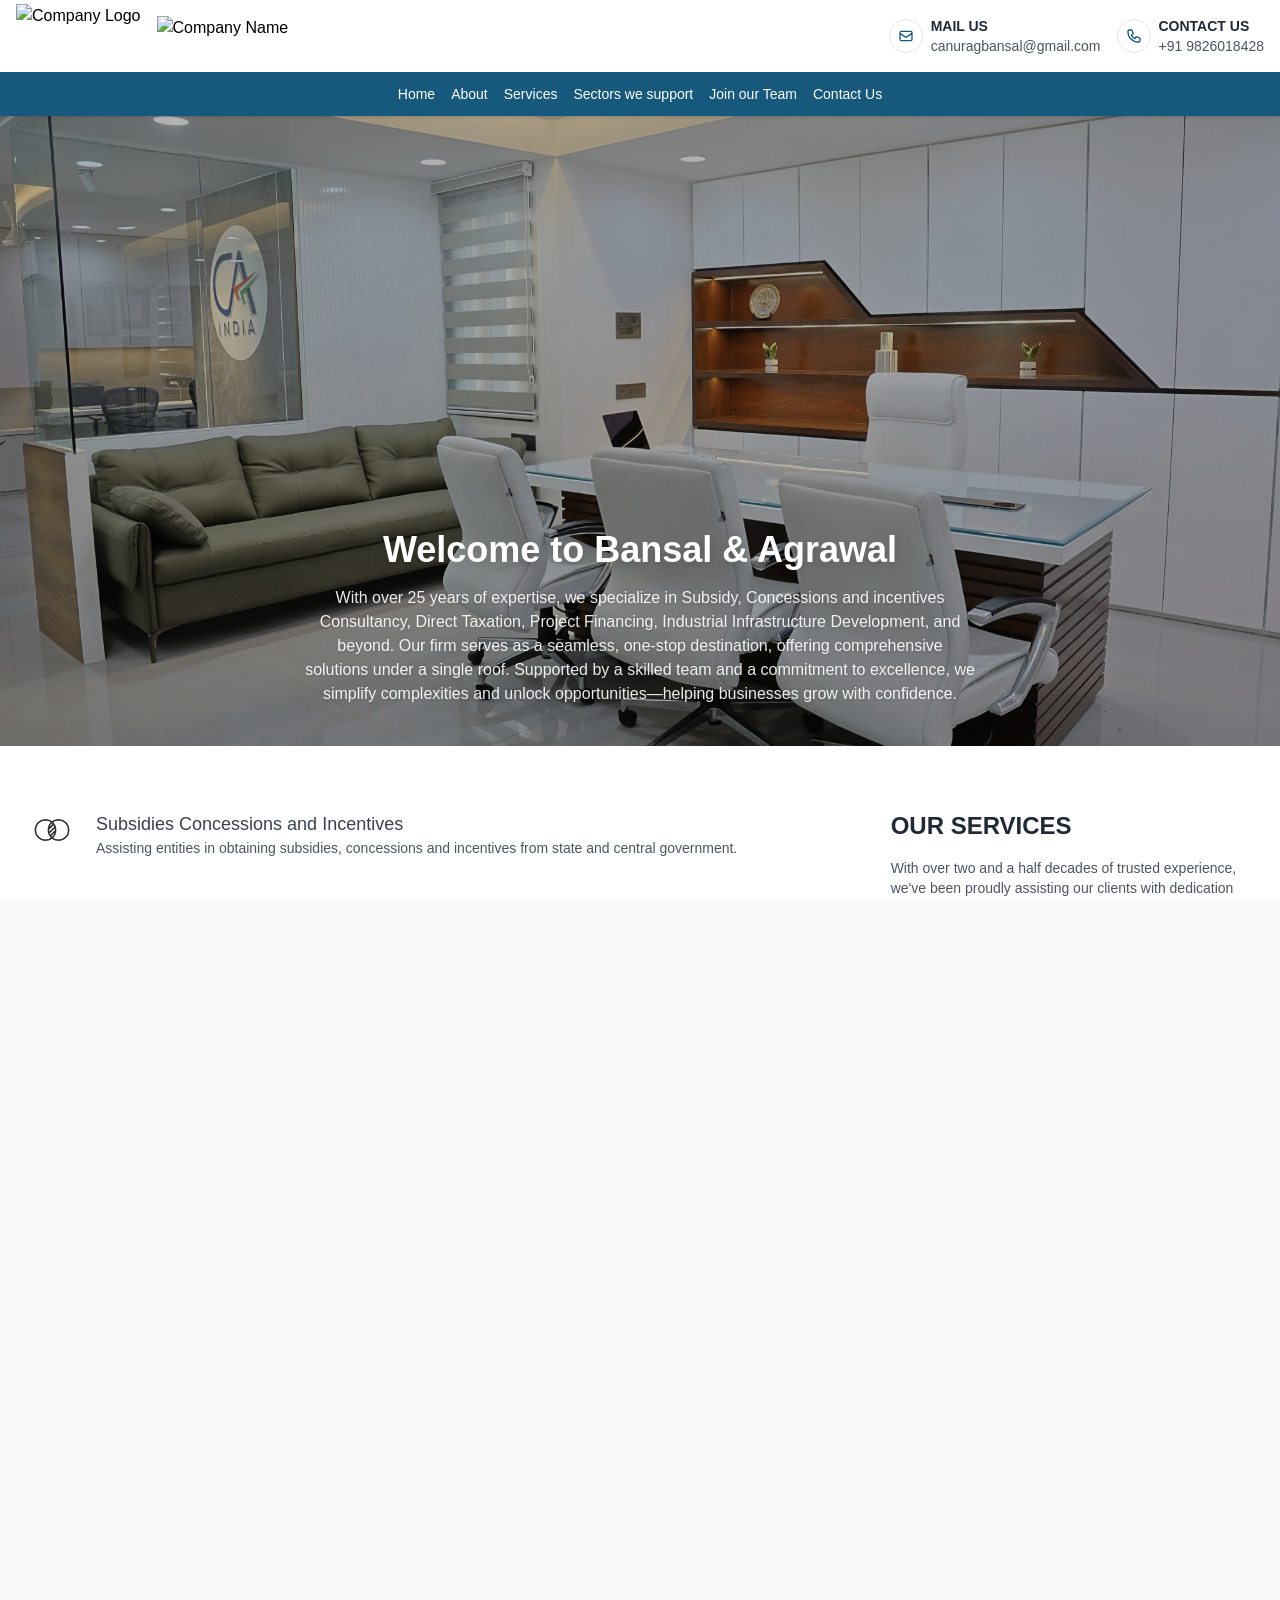
==== index.html @ 89ec4ea6 "Justified the text in all of the paragraph." ====
<!DOCTYPE html>
<html lang="en" class="w-full h-full overflow-x-hidden">
<head>
    <meta charset="UTF-8">
    <meta name="viewport" content="width=device-width, initial-scale=1.0">
    <title>Bansal & Agrawal Chartered Accountants</title>
    <script src="https://cdn.tailwindcss.com"></script>
    <link href="css/style.css" rel="stylesheet">
    <script src="https://cdn.jsdelivr.net/npm/alpinejs@3.x.x/dist/cdn.min.js" defer></script>
    <script>
        tailwind.config = {
            theme: {
                extend: {
                    colors: {
                        primary: {
                            500: '#205b84',
                        },
                        secondary: {
                            500: '#22c55e',
                        },
                    }
                }
            }
        }
    </script>
    <style>
        @keyframes float {
            0%, 100% { transform: translateY(0); }
            50% { transform: translateY(-4px); }
        }
        .animate-float {
            animation: float 2s ease-in-out infinite;
        }
        .hero-animate-bg {
            transition: background-image 1s ease-in-out;
            background-size: cover;
            background-position: center;
        }
        @keyframes hero-slide {
            0% { background-position: 0% 50%; }
            100% { background-position: 100% 50%; }
        }
        .hero-bg {
            background-size: cover;
            background-position: center;
            transition: none;
            opacity: 1;
        }
        .hero-slide {
            transition: transform 2s cubic-bezier(0.4,0,0.2,1);
            opacity: 1;
        }
    </style>
</head>
<body class="w-full h-full m-0 p-0 bg-gray-50 min-h-screen overflow-x-hidden">
    <!-- Header Container -->
    <header class="w-full z-50">
        <!-- Top Header: hides on scroll -->
        <div id="topHeader" class="transition-transform duration-300 bg-white shadow">
            <div class="w-full px-4 py-1 flex flex-col md:flex-row items-center justify-between gap-2">
                <!-- Logo Section -->
                <div class="flex items-center gap-4">
                    <img class="h-16 w-auto" src="https://res.cloudinary.com/dqxsjxmu6/image/upload/v1743246096/j879pjiyypn6r9tmf9aw.jpg" alt="Company Logo">
                    <img class="h-10 w-auto" src="https://res.cloudinary.com/dqxsjxmu6/image/upload/v1743246140/xjrnuye9zuyjxe5rboeh.jpg" alt="Company Name">
                </div>

                <!-- Contact Info -->
                <div class="flex flex-col sm:flex-row sm:items-center gap-4 text-sm">
                    <!-- Email -->
                    <div class="flex items-center gap-2">
                        <div class="p-2 border rounded-full text-[#16597D]">
                            <svg xmlns="http://www.w3.org/2000/svg" class="h-4 w-4" fill="none" viewBox="0 0 24 24" stroke="currentColor">
                                <path stroke-linecap="round" stroke-linejoin="round" stroke-width="2" d="M3 8l7.89 5.26a2 2 0 002.22 0L21 8M5 19h14a2 2 0 002-2V7a2 2 0 00-2-2H5a2 2 0 00-2 2v10a2 2 0 002 2z" />
                            </svg>
                        </div>
                        <div>
                            <p class="font-semibold text-gray-800">MAIL US</p>
                            <p class="text-gray-600">canuragbansal@gmail.com</p>
                        </div>
                    </div>

                    <!-- Phone -->
                    <div class="flex items-center gap-2">
                        <div class="p-2 border rounded-full text-[#16597D]">
                            <svg xmlns="http://www.w3.org/2000/svg" class="h-4 w-4" fill="none" viewBox="0 0 24 24" stroke="currentColor">
                                <path stroke-linecap="round" stroke-linejoin="round" stroke-width="2" d="M3 5a2 2 0 012-2h3.28a1 1 0 01.948.684l1.498 4.493a1 1 0 01-.502 1.21l-2.257 1.13a11.042 11.042 0 005.516 5.516l1.13-2.257a1 1 0 011.21-.502l4.493 1.498a1 1 0 01.684.949V19a2 2 0 01-2 2h-1C9.716 21 3 14.284 3 6V5z" />
                            </svg>
                        </div>
                        <div>
                            <p class="font-semibold text-gray-800">CONTACT US</p>
                            <p class="text-gray-600">+91 9826018428</p>
                        </div>
                    </div>
                </div>
            </div>
        </div>

        <!-- Navigation: always sticky -->
        <nav id="navbar" class="bg-[#16597D] sticky top-0 z-50 shadow">
            <div class="max-w-7xl mx-auto px-4">
                <ul class="flex flex-wrap justify-center items-center gap-4 py-3 text-white text-sm font-medium">
                    <li><a href="index.html" class="hover:text-blue-300">Home</a></li>
                    <li><a href="about.html" class="hover:text-blue-300">About</a></li>
                    <li><a href="service.html" class="hover:text-blue-300">Services</a></li>
                    <li><a href="sector.html" class="hover:text-blue-300">Sectors we support</a></li>
                    <li><a href="team.html" class="hover:text-blue-300">Join our Team</a></li>
                    <li><a href="contact.html" class="hover:text-blue-300">Contact Us</a></li>
                </ul>
            </div>
        </nav>
    </header>

    <!-- Hero Section -->
    <div id="hero" class="relative h-[70vh] w-full flex items-end justify-center overflow-hidden">
        <div id="hero-bg1" class="absolute inset-0 hero-bg hero-slide z-0" style="background-image: url('images/index/6ea33cd5b203488dbbc347e290648b2c.jpg');"></div>
        <div id="hero-bg2" class="absolute inset-0 hero-bg hero-slide z-0" style="display:none;"></div>
        <div class="absolute inset-0 bg-black bg-opacity-30 z-10"></div>
        <div class="absolute bottom-0 left-0 right-0 z-20 flex flex-col items-center text-center px-2 pb-6 md:px-4 md:pb-10">
            <h1 class="text-2xl md:text-3xl lg:text-4xl font-bold text-white mb-3 md:mb-4 drop-shadow-lg">Welcome to Bansal & Agrawal</h1>
            <p class="text-base md:text-md lg:text-md text-white max-w-2xl mx-auto opacity-90 drop-shadow text-justify">
                With over 25 years of expertise, we specialize in Subsidy, Concessions and incentives Consultancy, Direct Taxation, Project Financing, Industrial Infrastructure Development, and beyond. Our firm serves as a seamless, one-stop destination, offering comprehensive solutions under a single roof. Supported by a skilled team and a commitment to excellence, we simplify complexities and unlock opportunities—helping businesses grow with confidence.
            </p>
        </div>
    </div>

    <!-- Services Section -->
    <section class="w-full py-16 bg-white">
        <div class="max-w-7xl mx-auto px-8 flex flex-wrap md:flex-nowrap">
            <div class="w-full md:w-2/3 space-y-10">
                <div class="flex items-start space-x-6">
                    <img src="images/index/0f7068_395630413cff44edadb3fd9eacde7779~mv2.png" alt="Corporate Finance Icon" class="w-10 h-10"/>
                    <div>
                        <h3 class="text-lg font-medium text-gray-700">Subsidies Concessions and Incentives</h3>
                        <p class="text-sm text-gray-600">Assisting entities in obtaining subsidies, concessions and incentives from state and central government.</p>
                    </div>
                </div>

                <div class="flex items-start space-x-6">
                    <img src="images/index/0f7068_103b601ca3ad4527a66c7d08191a3326~mv2.png" alt="Taxation Icon" class="w-10 h-10"/>
                    <div>
                        <h3 class="text-lg font-medium text-gray-700">Project Financing</h3>
                        <p class="text-sm text-gray-600">Preparation of Detailed Project Reports, CMA and conducting other formalities to get finance for various projects.</p>
                    </div>
                </div>

                <div class="flex items-start space-x-6">
                    <img src="images/index/0f7068_348398c5c5154d008b2d1ccb2ba14463~mv2.png" alt="Audit Icon" class="w-10 h-10"/>
                    <div>
                        <h3 class="text-lg font-medium text-gray-700">Taxation</h3>
                        <p class="text-sm text-gray-600">IT Returns, Assessment(s), Appeals & other Direct and Indirect Taxation matters.</p>
                    </div>
                </div>
            </div>

            <div class="w-full md:w-1/3 mt-10 md:mt-0 md:pl-12">
                <h2 class="text-2xl font-bold text-gray-800 mb-4">OUR SERVICES</h2>
                <p class="text-sm text-gray-600 mb-6">
                    With over two and a half decades of trusted experience, we've been proudly assisting our clients with dedication and expertise.
                </p>
               
            </div>
        </div>
    </section>

    <!-- Team Section -->
    <section class="w-full bg-[#EDF0FA] py-20">
        <div class="max-w-7xl mx-auto px-8 flex flex-col md:flex-row items-center justify-between">
            <div class="md:w-1/2 mb-12 md:mb-0">
                <h2 class="text-3xl font-bold text-gray-800 mb-4">OUR TEAM</h2>
                <p class="text-gray-700 text-sm mb-6 text-justify">
                    Our multi-disciplinary team, led by experienced leaders, brings together deep technical expertise, industry insight, and a robust knowledge base to deliver tailored solutions that meet each client's unique needs.
                </p>
                
            </div>

            <div class="md:w-1/2 flex justify-center">
                <img src="images/index/contactuss.jpeg" alt="Descriptive Alt Text" class="w-[300px] h-[250px] rounded-lg shadow-lg object-cover" />
            </div>
            
        </div>
    </section>

    <!-- Industries Section -->
    <section class="w-full bg-white py-20">
        <div class="max-w-7xl mx-auto px-6 text-center">
            <h2 class="text-3xl font-semibold text-gray-800 mb-12">Industries We Serve</h2>
            <div class="grid grid-cols-1 sm:grid-cols-2 md:grid-cols-3 gap-8 place-items-center">
                <div>
                    <img src="images/index/food.jpg" alt="Education" class="w-48 h-32 object-cover mb-2 rounded-xl ">
                    <p class="text-sm text-gray-700">Food Processing
                    </p>
                </div>
                <div>
                    <img src="images/index/ware.jpg" alt="Healthcare" class="w-48 h-32 object-cover mb-2 rounded-xl">
                    <p class="text-sm text-gray-700">Warehousing, Cold Storage <br>
                        and Logistics Hub</p>
                </div>
                <div>
                    <img src="images/index/Agro.jpg" alt="Education" class="w-48 h-32 object-cover mb-2 rounded-xl">
                    <p class="text-sm text-gray-700">Agribusiness Ventures <br>  and
                         Agro Marketing
                    </p>
                </div>
                <div>
                    <img src="images/index/hospital.jpg" alt="Education" class="w-48 h-32 object-cover mb-2 rounded-xl">
                    <p class="text-sm text-gray-700">Hospitals and<br> Health Sector 
                        Industries
                    </p>
                </div>
                <div>
                    <img src="images/index/images.png" alt="Education" class="w-48 h-32 object-cover mb-2 rounded-xl">
                    <p class="text-sm text-gray-700">Hotels , Resorts <br>and Tourism Industries
                    </p>
                </div>
                <div>
                    <img src="images/index/download.png" alt="Education" class="w-48 h-32 object-cover mb-2 rounded-xl     ">
                    <p class="text-sm text-gray-700">SME  and <br> Large Manufacturing Industries
                    </p>
                </div>
            </div>
            <div class="mt-10">
                
            </div>
        </div>
    </section>

   

    <!-- Footer -->
    <footer class="bg-[#286187] text-white py-6 w-full">
        <div class="w-full px-6">
            <p class="italic text-lg">Bansal's</p>
            <p class="text-sm">G-5, Ground Floor, 59-EB, Scheme No. 140</p>
            <p class="text-sm">Indore – 452016 (Madhya Pradesh) INDIA</p>
            <p class="text-sm">Email : <a href="mailto:canuragbansal@gmail.com" class="text-white-600 ">canuragbansal@gmail.com</a></p>
            <p class="text-sm">Contact No : 0731-2702770, +91 9993322223, +91 9826018428</p>
        </div>
    </footer>

    <!-- JavaScript for header scroll behavior -->
    <script>
        let lastScrollTop = 0;
        const topHeader = document.getElementById("topHeader");

        window.addEventListener("scroll", function () {
            const scrollTop = window.pageYOffset || document.documentElement.scrollTop;

            if (window.innerWidth < 768) {
                if (scrollTop > lastScrollTop) {
                    topHeader.classList.add("-translate-y-full");
                } else {
                    topHeader.classList.remove("-translate-y-full");
                }
            }

            lastScrollTop = scrollTop <= 0 ? 0 : scrollTop;
        });
    </script>

    <script>
        const heroImages = [
            'images/index/6ea33cd5b203488dbbc347e290648b2c.jpg',
            'images/index/11062b_0f10d1a3bc8e4fb1ba089c42056efe9b~mv2.jpg',
            'images/index/1744774881085.jpg',
            'images/index/1744774881684.jpg',
            'images/index/1744774882361.jpg'
            
        

            
        ];
        let heroIndex = 0;
        let showingFirst = true;
        const bg1 = document.getElementById('hero-bg1');
        const bg2 = document.getElementById('hero-bg2');
        function slideHero() {
            const nextIndex = (heroIndex + 1) % heroImages.length;
            const incoming = showingFirst ? bg2 : bg1;
            const outgoing = showingFirst ? bg1 : bg2;
            
            incoming.style.backgroundImage = `url('${heroImages[nextIndex]}')`;
            incoming.style.display = 'block';
            incoming.style.transform = 'translateX(100%)';
            incoming.style.opacity = '1';
            
            setTimeout(() => {
                incoming.classList.add('hero-slide');
                outgoing.classList.add('hero-slide');
                incoming.style.transform = 'translateX(0)';
                outgoing.style.transform = 'translateX(-100%)';
            }, 10);
            
            setTimeout(() => {
                outgoing.style.display = 'none';
                outgoing.style.transform = 'translateX(0)';
                outgoing.style.opacity = '1';
                showingFirst = !showingFirst;
                heroIndex = nextIndex;
            }, 2010);
        }
        setInterval(slideHero, 6000);
    </script>
</body>
</html>
---- css/style.css ----
*,:after,:before{--tw-border-spacing-x:0;--tw-border-spacing-y:0;--tw-translate-x:0;--tw-translate-y:0;--tw-rotate:0;--tw-skew-x:0;--tw-skew-y:0;--tw-scale-x:1;--tw-scale-y:1;--tw-pan-x: ;--tw-pan-y: ;--tw-pinch-zoom: ;--tw-scroll-snap-strictness:proximity;--tw-gradient-from-position: ;--tw-gradient-via-position: ;--tw-gradient-to-position: ;--tw-ordinal: ;--tw-slashed-zero: ;--tw-numeric-figure: ;--tw-numeric-spacing: ;--tw-numeric-fraction: ;--tw-ring-inset: ;--tw-ring-offset-width:0px;--tw-ring-offset-color:#fff;--tw-ring-color:rgba(59,130,246,.5);--tw-ring-offset-shadow:0 0 #0000;--tw-ring-shadow:0 0 #0000;--tw-shadow:0 0 #0000;--tw-shadow-colored:0 0 #0000;--tw-blur: ;--tw-brightness: ;--tw-contrast: ;--tw-grayscale: ;--tw-hue-rotate: ;--tw-invert: ;--tw-saturate: ;--tw-sepia: ;--tw-drop-shadow: ;--tw-backdrop-blur: ;--tw-backdrop-brightness: ;--tw-backdrop-contrast: ;--tw-backdrop-grayscale: ;--tw-backdrop-hue-rotate: ;--tw-backdrop-invert: ;--tw-backdrop-opacity: ;--tw-backdrop-saturate: ;--tw-backdrop-sepia: ;--tw-contain-size: ;--tw-contain-layout: ;--tw-contain-paint: ;--tw-contain-style: }::backdrop{--tw-border-spacing-x:0;--tw-border-spacing-y:0;--tw-translate-x:0;--tw-translate-y:0;--tw-rotate:0;--tw-skew-x:0;--tw-skew-y:0;--tw-scale-x:1;--tw-scale-y:1;--tw-pan-x: ;--tw-pan-y: ;--tw-pinch-zoom: ;--tw-scroll-snap-strictness:proximity;--tw-gradient-from-position: ;--tw-gradient-via-position: ;--tw-gradient-to-position: ;--tw-ordinal: ;--tw-slashed-zero: ;--tw-numeric-figure: ;--tw-numeric-spacing: ;--tw-numeric-fraction: ;--tw-ring-inset: ;--tw-ring-offset-width:0px;--tw-ring-offset-color:#fff;--tw-ring-color:rgba(59,130,246,.5);--tw-ring-offset-shadow:0 0 #0000;--tw-ring-shadow:0 0 #0000;--tw-shadow:0 0 #0000;--tw-shadow-colored:0 0 #0000;--tw-blur: ;--tw-brightness: ;--tw-contrast: ;--tw-grayscale: ;--tw-hue-rotate: ;--tw-invert: ;--tw-saturate: ;--tw-sepia: ;--tw-drop-shadow: ;--tw-backdrop-blur: ;--tw-backdrop-brightness: ;--tw-backdrop-contrast: ;--tw-backdrop-grayscale: ;--tw-backdrop-hue-rotate: ;--tw-backdrop-invert: ;--tw-backdrop-opacity: ;--tw-backdrop-saturate: ;--tw-backdrop-sepia: ;--tw-contain-size: ;--tw-contain-layout: ;--tw-contain-paint: ;--tw-contain-style: }/*! tailwindcss v3.4.17 | MIT License | https://tailwindcss.com*/*,:after,:before{box-sizing:border-box;border:0 solid #e5e7eb}:after,:before{--tw-content:""}:host,html{line-height:1.5;-webkit-text-size-adjust:100%;-moz-tab-size:4;-o-tab-size:4;tab-size:4;font-family:Inter,sans-serif;font-feature-settings:normal;font-variation-settings:normal;-webkit-tap-highlight-color:transparent}body{margin:0;line-height:inherit}hr{height:0;color:inherit;border-top-width:1px}abbr:where([title]){-webkit-text-decoration:underline dotted;text-decoration:underline dotted}h1,h2,h3,h4,h5,h6{font-size:inherit;font-weight:inherit}a{color:inherit;text-decoration:inherit}b,strong{font-weight:bolder}code,kbd,pre,samp{font-family:ui-monospace,SFMono-Regular,Menlo,Monaco,Consolas,Liberation Mono,Courier New,monospace;font-feature-settings:normal;font-variation-settings:normal;font-size:1em}small{font-size:80%}sub,sup{font-size:75%;line-height:0;position:relative;vertical-align:baseline}sub{bottom:-.25em}sup{top:-.5em}table{text-indent:0;border-color:inherit;border-collapse:collapse}button,input,optgroup,select,textarea{font-family:inherit;font-feature-settings:inherit;font-variation-settings:inherit;font-size:100%;font-weight:inherit;line-height:inherit;letter-spacing:inherit;color:inherit;margin:0;padding:0}button,select{text-transform:none}button,input:where([type=button]),input:where([type=reset]),input:where([type=submit]){-webkit-appearance:button;background-color:transparent;background-image:none}:-moz-focusring{outline:auto}:-moz-ui-invalid{box-shadow:none}progress{vertical-align:baseline}::-webkit-inner-spin-button,::-webkit-outer-spin-button{height:auto}[type=search]{-webkit-appearance:textfield;outline-offset:-2px}::-webkit-search-decoration{-webkit-appearance:none}::-webkit-file-upload-button{-webkit-appearance:button;font:inherit}summary{display:list-item}blockquote,dd,dl,figure,h1,h2,h3,h4,h5,h6,hr,p,pre{margin:0}fieldset{margin:0}fieldset,legend{padding:0}menu,ol,ul{list-style:none;margin:0;padding:0}dialog{padding:0}textarea{resize:vertical}input::-moz-placeholder,textarea::-moz-placeholder{opacity:1;color:#9ca3af}input::placeholder,textarea::placeholder{opacity:1;color:#9ca3af}[role=button],button{cursor:pointer}:disabled{cursor:default}audio,canvas,embed,iframe,img,object,svg,video{display:block;vertical-align:middle}img,video{max-width:100%;height:auto}[hidden]:where(:not([hidden=until-found])){display:none}body,html{height:100%;width:100%}body{margin:0;min-height:100vh;overflow-x:hidden;--tw-bg-opacity:1;background-color:rgb(249 250 251/var(--tw-bg-opacity,1));padding:0}.container{width:100%}@media (min-width:640px){.container{max-width:640px}}@media (min-width:768px){.container{max-width:768px}}@media (min-width:1024px){.container{max-width:1024px}}@media (min-width:1280px){.container{max-width:1280px}}@media (min-width:1536px){.container{max-width:1536px}}.container{margin-left:auto;margin-right:auto;max-width:80rem;padding-left:1rem;padding-right:1rem}@media (min-width:640px){.container{padding-left:1.5rem;padding-right:1.5rem}}@media (min-width:1024px){.container{padding-left:2rem;padding-right:2rem}}.section{padding-top:3rem;padding-bottom:3rem}@media (min-width:768px){.section{padding-top:4rem;padding-bottom:4rem}}.absolute{position:absolute}.relative{position:relative}.sticky{position:sticky}.inset-0{inset:0}.bottom-0{bottom:0}.left-0{left:0}.right-0{right:0}.top-0{top:0}.z-0{z-index:0}.z-10{z-index:10}.z-20{z-index:20}.z-50{z-index:50}.m-0{margin:0}.mx-auto{margin-left:auto;margin-right:auto}.mb-1{margin-bottom:.25rem}.mb-12{margin-bottom:3rem}.mb-2{margin-bottom:.5rem}.mb-3{margin-bottom:.75rem}.mb-4{margin-bottom:1rem}.mb-6{margin-bottom:1.5rem}.mt-10{margin-top:2.5rem}.block{display:block}.inline-block{display:inline-block}.flex{display:flex}.grid{display:grid}.h-10{height:2.5rem}.h-16{height:4rem}.h-28{height:7rem}.h-32{height:8rem}.h-4{height:1rem}.h-\[250px\]{height:250px}.h-\[500px\]{height:500px}.h-\[50vh\]{height:50vh}.h-\[60vh\]{height:60vh}.h-\[70vh\]{height:70vh}.h-full{height:100%}.min-h-screen{min-height:100vh}.w-10{width:2.5rem}.w-24{width:6rem}.w-4{width:1rem}.w-48{width:12rem}.w-\[300px\]{width:300px}.w-auto{width:auto}.w-full{width:100%}.max-w-2xl{max-width:42rem}.max-w-4xl{max-width:56rem}.max-w-5xl{max-width:64rem}.max-w-6xl{max-width:72rem}.max-w-7xl{max-width:80rem}.flex-1{flex:1 1 0%}.shrink-0{flex-shrink:0}.grow{flex-grow:1}.-translate-y-full{--tw-translate-y:-100%}.-translate-y-full,.transform{transform:translate(var(--tw-translate-x),var(--tw-translate-y)) rotate(var(--tw-rotate)) skewX(var(--tw-skew-x)) skewY(var(--tw-skew-y)) scaleX(var(--tw-scale-x)) scaleY(var(--tw-scale-y))}.animate-float{animation:float 2s ease-in-out infinite}.list-inside{list-style-position:inside}.list-disc{list-style-type:disc}.grid-cols-1{grid-template-columns:repeat(1,minmax(0,1fr))}.flex-col{flex-direction:column}.flex-wrap{flex-wrap:wrap}.place-items-center{place-items:center}.items-start{align-items:flex-start}.items-end{align-items:flex-end}.items-center{align-items:center}.justify-center{justify-content:center}.justify-between{justify-content:space-between}.gap-10{gap:2.5rem}.gap-2{gap:.5rem}.gap-4{gap:1rem}.gap-8{gap:2rem}.space-x-6>:not([hidden])~:not([hidden]){--tw-space-x-reverse:0;margin-right:calc(1.5rem*var(--tw-space-x-reverse));margin-left:calc(1.5rem*(1 - var(--tw-space-x-reverse)))}.space-y-1>:not([hidden])~:not([hidden]){--tw-space-y-reverse:0;margin-top:calc(.25rem*(1 - var(--tw-space-y-reverse)));margin-bottom:calc(.25rem*var(--tw-space-y-reverse))}.space-y-10>:not([hidden])~:not([hidden]){--tw-space-y-reverse:0;margin-top:calc(2.5rem*(1 - var(--tw-space-y-reverse)));margin-bottom:calc(2.5rem*var(--tw-space-y-reverse))}.space-y-2>:not([hidden])~:not([hidden]){--tw-space-y-reverse:0;margin-top:calc(.5rem*(1 - var(--tw-space-y-reverse)));margin-bottom:calc(.5rem*var(--tw-space-y-reverse))}.space-y-6>:not([hidden])~:not([hidden]){--tw-space-y-reverse:0;margin-top:calc(1.5rem*(1 - var(--tw-space-y-reverse)));margin-bottom:calc(1.5rem*var(--tw-space-y-reverse))}.overflow-hidden{overflow:hidden}.overflow-x-hidden{overflow-x:hidden}.rounded{border-radius:.25rem}.rounded-full{border-radius:9999px}.rounded-lg{border-radius:.5rem}.rounded-sm{border-radius:.125rem}.rounded-xl{border-radius:.75rem}.border{border-width:1px}.border-dashed{border-style:dashed}.border-gray-400{--tw-border-opacity:1;border-color:rgb(156 163 175/var(--tw-border-opacity,1))}.bg-\[\#16597D\]{--tw-bg-opacity:1;background-color:rgb(22 89 125/var(--tw-bg-opacity,1))}.bg-\[\#286187\]{--tw-bg-opacity:1;background-color:rgb(40 97 135/var(--tw-bg-opacity,1))}.bg-\[\#EDF0FA\]{--tw-bg-opacity:1;background-color:rgb(237 240 250/var(--tw-bg-opacity,1))}.bg-\[\#e5e7f2\]{--tw-bg-opacity:1;background-color:rgb(229 231 242/var(--tw-bg-opacity,1))}.bg-black{--tw-bg-opacity:1;background-color:rgb(0 0 0/var(--tw-bg-opacity,1))}.bg-gray-50{--tw-bg-opacity:1;background-color:rgb(249 250 251/var(--tw-bg-opacity,1))}.bg-red-400{--tw-bg-opacity:1;background-color:rgb(248 113 113/var(--tw-bg-opacity,1))}.bg-white{--tw-bg-opacity:1;background-color:rgb(255 255 255/var(--tw-bg-opacity,1))}.bg-opacity-0{--tw-bg-opacity:0}.bg-opacity-30{--tw-bg-opacity:0.3}.object-contain{-o-object-fit:contain;object-fit:contain}.object-cover{-o-object-fit:cover;object-fit:cover}.object-center{-o-object-position:center;object-position:center}.p-0{padding:0}.p-2{padding:.5rem}.p-6{padding:1.5rem}.p-8{padding:2rem}.px-2{padding-left:.5rem;padding-right:.5rem}.px-4{padding-left:1rem;padding-right:1rem}.px-6{padding-left:1.5rem;padding-right:1.5rem}.px-8{padding-left:2rem;padding-right:2rem}.py-1{padding-top:.25rem;padding-bottom:.25rem}.py-16{padding-top:4rem;padding-bottom:4rem}.py-2{padding-top:.5rem;padding-bottom:.5rem}.py-20{padding-top:5rem;padding-bottom:5rem}.py-3{padding-top:.75rem;padding-bottom:.75rem}.py-6{padding-top:1.5rem}.pb-6,.py-6{padding-bottom:1.5rem}.text-center{text-align:center}.text-2xl{font-size:1.5rem;line-height:2rem}.text-3xl{font-size:1.875rem;line-height:2.25rem}.text-base{font-size:1rem;line-height:1.5rem}.text-lg{font-size:1.125rem;line-height:1.75rem}.text-sm{font-size:.875rem;line-height:1.25rem}.text-xl{font-size:1.25rem;line-height:1.75rem}.font-bold{font-weight:700}.font-medium{font-weight:500}.font-semibold{font-weight:600}.italic{font-style:italic}.leading-relaxed{line-height:1.625}.text-\[\#16597D\]{--tw-text-opacity:1;color:rgb(22 89 125/var(--tw-text-opacity,1))}.text-\[\#1C1C1C\],.text-\[\#1c1c1c\]{--tw-text-opacity:1;color:rgb(28 28 28/var(--tw-text-opacity,1))}.text-blue-600{--tw-text-opacity:1;color:rgb(37 99 235/var(--tw-text-opacity,1))}.text-gray-600{--tw-text-opacity:1;color:rgb(75 85 99/var(--tw-text-opacity,1))}.text-gray-700{--tw-text-opacity:1;color:rgb(55 65 81/var(--tw-text-opacity,1))}.text-gray-800{--tw-text-opacity:1;color:rgb(31 41 55/var(--tw-text-opacity,1))}.text-white{--tw-text-opacity:1;color:rgb(255 255 255/var(--tw-text-opacity,1))}.opacity-90{opacity:.9}.shadow{--tw-shadow:0 1px 3px 0 rgba(0,0,0,.1),0 1px 2px -1px rgba(0,0,0,.1);--tw-shadow-colored:0 1px 3px 0 var(--tw-shadow-color),0 1px 2px -1px var(--tw-shadow-color)}.shadow,.shadow-lg{box-shadow:var(--tw-ring-offset-shadow,0 0 #0000),var(--tw-ring-shadow,0 0 #0000),var(--tw-shadow)}.shadow-lg{--tw-shadow:0 10px 15px -3px rgba(0,0,0,.1),0 4px 6px -4px rgba(0,0,0,.1);--tw-shadow-colored:0 10px 15px -3px var(--tw-shadow-color),0 4px 6px -4px var(--tw-shadow-color)}.drop-shadow{--tw-drop-shadow:drop-shadow(0 1px 2px rgba(0,0,0,.1)) drop-shadow(0 1px 1px rgba(0,0,0,.06))}.drop-shadow,.drop-shadow-lg{filter:var(--tw-blur) var(--tw-brightness) var(--tw-contrast) var(--tw-grayscale) var(--tw-hue-rotate) var(--tw-invert) var(--tw-saturate) var(--tw-sepia) var(--tw-drop-shadow)}.drop-shadow-lg{--tw-drop-shadow:drop-shadow(0 10px 8px rgba(0,0,0,.04)) drop-shadow(0 4px 3px rgba(0,0,0,.1))}.transition{transition-property:color,background-color,border-color,text-decoration-color,fill,stroke,opacity,box-shadow,transform,filter,-webkit-backdrop-filter;transition-property:color,background-color,border-color,text-decoration-color,fill,stroke,opacity,box-shadow,transform,filter,backdrop-filter;transition-property:color,background-color,border-color,text-decoration-color,fill,stroke,opacity,box-shadow,transform,filter,backdrop-filter,-webkit-backdrop-filter;transition-timing-function:cubic-bezier(.4,0,.2,1);transition-duration:.15s}.transition-transform{transition-property:transform;transition-timing-function:cubic-bezier(.4,0,.2,1);transition-duration:.15s}.duration-300{transition-duration:.3s}.ease-in-out{transition-timing-function:cubic-bezier(.4,0,.2,1)}@keyframes float{0%,to{transform:translateY(0)}50%{transform:translateY(-4px)}}.animate-float{animation:float 2s ease-in-out infinite}.hero-animate-bg{transition:background-image 1s ease-in-out;background-size:cover;background-position:50%}@keyframes hero-slide{0%{background-position:0 50%}to{background-position:100% 50%}}.hero-bg{background-size:cover;background-position:50%;transition:none}.hero-slide{transition:transform 1s cubic-bezier(.4,0,.2,1)}.animate-walk{animation:walk 2s ease-in-out infinite}@keyframes walk{0%,to{transform:translateY(0)}50%{transform:translateY(-10px)}}img{max-width:100%;height:auto}section{margin:0;padding:0}#hero{position:relative;width:100%;height:70vh;overflow:hidden}#navbar{position:sticky;top:0;z-index:50}footer{width:100%;margin:0;padding:0}.contact-form{border-radius:.75rem;--tw-bg-opacity:1;background-color:rgb(255 255 255/var(--tw-bg-opacity,1));padding:1.5rem;--tw-shadow:0 10px 15px -3px rgba(0,0,0,.1),0 4px 6px -4px rgba(0,0,0,.1);--tw-shadow-colored:0 10px 15px -3px var(--tw-shadow-color),0 4px 6px -4px var(--tw-shadow-color);box-shadow:var(--tw-ring-offset-shadow,0 0 #0000),var(--tw-ring-shadow,0 0 #0000),var(--tw-shadow)}.contact-info{display:flex;flex-direction:column}.contact-info>:not([hidden])~:not([hidden]){--tw-space-y-reverse:0;margin-top:calc(1.5rem*(1 - var(--tw-space-y-reverse)));margin-bottom:calc(1.5rem*var(--tw-space-y-reverse))}.about-content{margin-left:auto;margin-right:auto;max-width:64rem;padding:4rem 1.5rem}.leader-section{--tw-bg-opacity:1;background-color:rgb(229 231 242/var(--tw-bg-opacity,1));padding:4rem 1.5rem}.industry-list>:not([hidden])~:not([hidden]){--tw-space-y-reverse:0;margin-top:calc(.5rem*(1 - var(--tw-space-y-reverse)));margin-bottom:calc(.5rem*var(--tw-space-y-reverse))}.industry-list li{--tw-text-opacity:1;color:rgb(55 65 81/var(--tw-text-opacity,1))}.hover\:bg-red-500:hover{--tw-bg-opacity:1;background-color:rgb(239 68 68/var(--tw-bg-opacity,1))}.hover\:text-blue-300:hover{--tw-text-opacity:1;color:rgb(147 197 253/var(--tw-text-opacity,1))}@media (min-width:640px){.sm\:grid-cols-2{grid-template-columns:repeat(2,minmax(0,1fr))}.sm\:flex-row{flex-direction:row}.sm\:items-center{align-items:center}}@media (min-width:768px){.md\:mb-0{margin-bottom:0}.md\:mb-4{margin-bottom:1rem}.md\:mt-0{margin-top:0}.md\:w-1\/2{width:50%}.md\:w-1\/3{width:33.333333%}.md\:w-2\/3{width:66.666667%}.md\:w-3\/4{width:75%}.md\:grid-cols-2{grid-template-columns:repeat(2,minmax(0,1fr))}.md\:grid-cols-3{grid-template-columns:repeat(3,minmax(0,1fr))}.md\:flex-row{flex-direction:row}.md\:flex-nowrap{flex-wrap:nowrap}.md\:px-4{padding-left:1rem;padding-right:1rem}.md\:px-8{padding-left:2rem;padding-right:2rem}.md\:pb-10{padding-bottom:2.5rem}.md\:pl-12{padding-left:3rem}.md\:text-left{text-align:left}.md\:text-3xl{font-size:1.875rem;line-height:2.25rem}.md\:text-4xl{font-size:2.25rem;line-height:2.5rem}.md\:text-lg{font-size:1.125rem;line-height:1.75rem}}@media (min-width:1024px){.lg\:grid-cols-2{grid-template-columns:repeat(2,minmax(0,1fr))}.lg\:px-16{padding-left:4rem;padding-right:4rem}.lg\:text-4xl{font-size:2.25rem;line-height:2.5rem}.lg\:text-lg{font-size:1.125rem;line-height:1.75rem}}
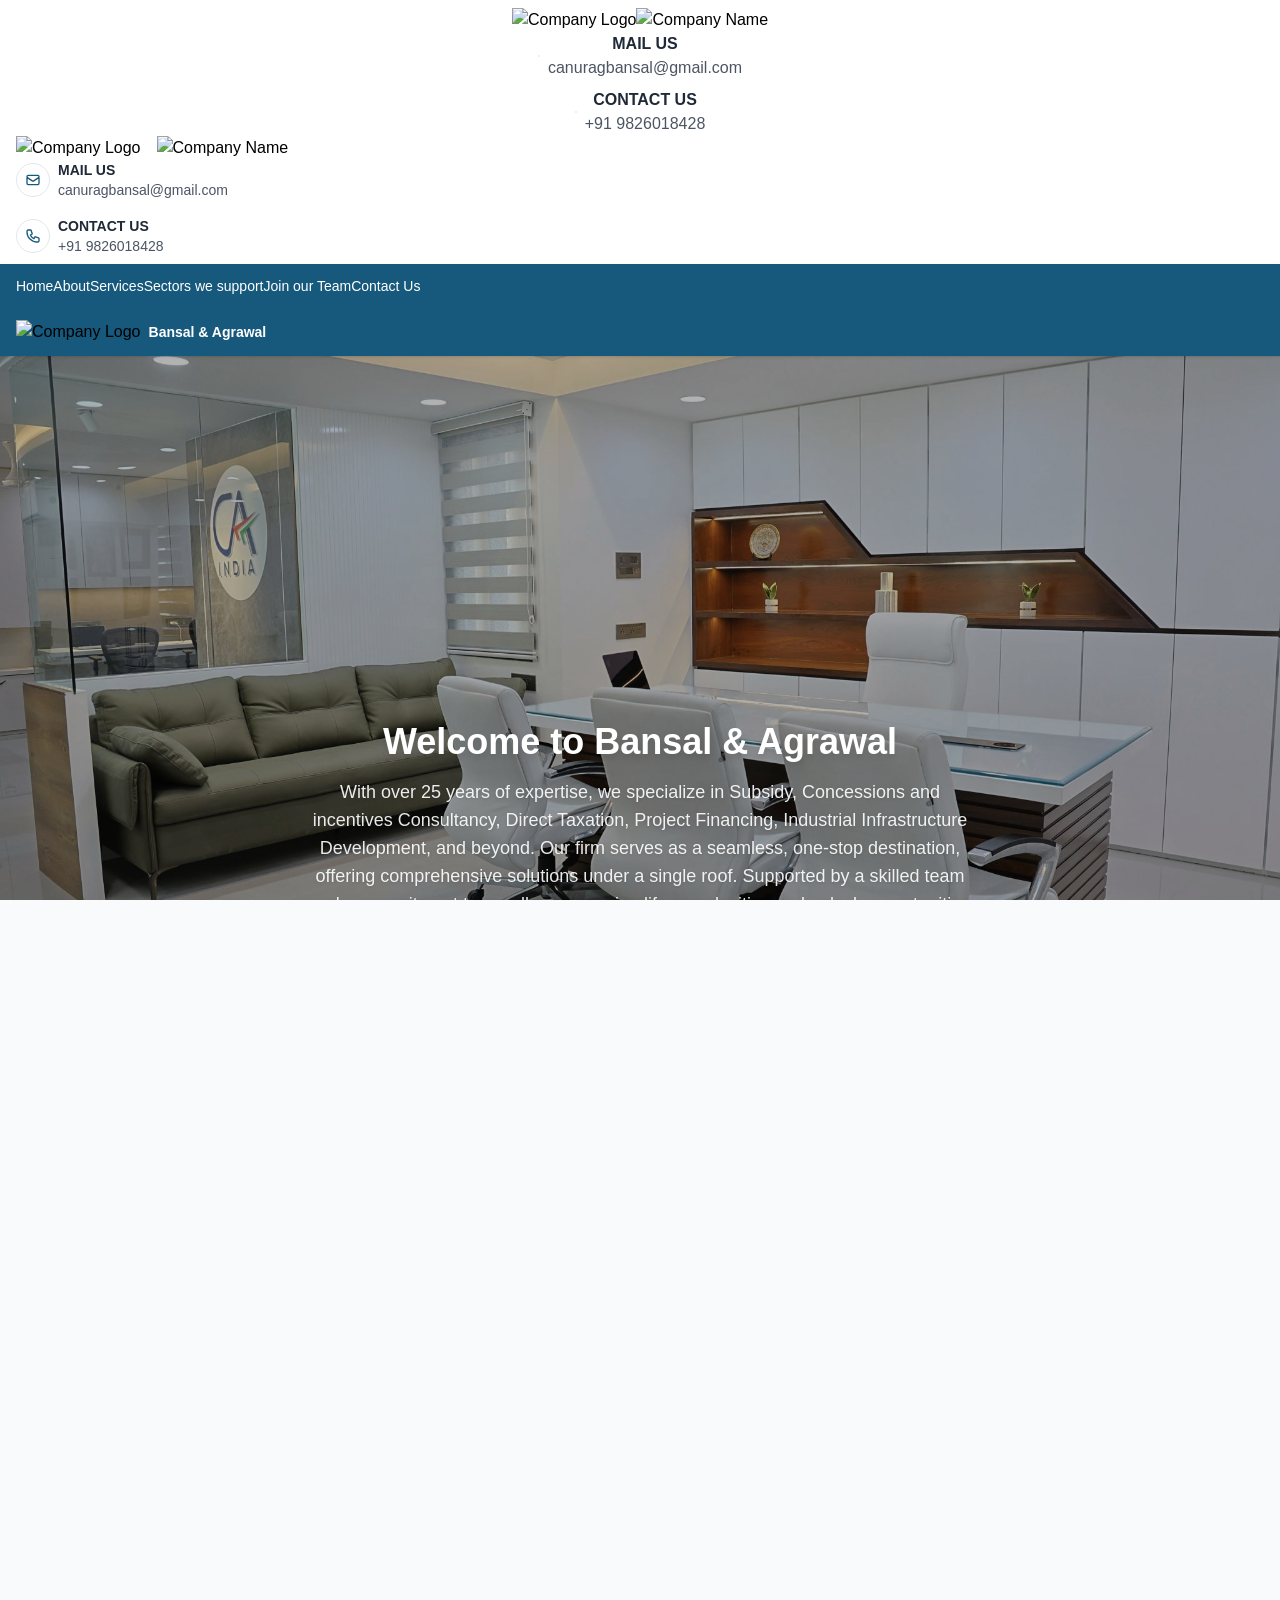
==== commit 9b1156db: "Make the website responsive" ====
--- a/index.html
+++ b/index.html
@@ -50,45 +50,111 @@
             transition: transform 2s cubic-bezier(0.4,0,0.2,1);
             opacity: 1;
         }
+        
+        /* Mobile menu animations */
+        .mobile-menu {
+            transition: all 0.3s ease-in-out;
+            transform: translateY(-100%);
+            opacity: 0;
+        }
+        .mobile-menu.open {
+            transform: translateY(0);
+            opacity: 1;
+        }
+        
+        /* Hamburger menu animation */
+        .hamburger-line {
+            transition: all 0.3s ease;
+        }
+        .hamburger.open .line1 {
+            transform: rotate(45deg) translate(5px, 5px);
+        }
+        .hamburger.open .line2 {
+            opacity: 0;
+        }
+        .hamburger.open .line3 {
+            transform: rotate(-45deg) translate(7px, -6px);
+        }
     </style>
 </head>
-<body class="w-full h-full m-0 p-0 bg-gray-50 min-h-screen overflow-x-hidden">
+<body class="w-full h-full m-0 p-0 bg-gray-50 min-h-screen overflow-x-hidden" x-data="{ mobileMenuOpen: false }">
     <!-- Header Container -->
     <header class="w-full z-50">
         <!-- Top Header: hides on scroll -->
         <div id="topHeader" class="transition-transform duration-300 bg-white shadow">
-            <div class="w-full px-4 py-1 flex flex-col md:flex-row items-center justify-between gap-2">
-                <!-- Logo Section -->
-                <div class="flex items-center gap-4">
-                    <img class="h-16 w-auto" src="https://res.cloudinary.com/dqxsjxmu6/image/upload/v1743246096/j879pjiyypn6r9tmf9aw.jpg" alt="Company Logo">
-                    <img class="h-10 w-auto" src="https://res.cloudinary.com/dqxsjxmu6/image/upload/v1743246140/xjrnuye9zuyjxe5rboeh.jpg" alt="Company Name">
-                </div>
-
-                <!-- Contact Info -->
-                <div class="flex flex-col sm:flex-row sm:items-center gap-4 text-sm">
-                    <!-- Email -->
-                    <div class="flex items-center gap-2">
-                        <div class="p-2 border rounded-full text-[#16597D]">
-                            <svg xmlns="http://www.w3.org/2000/svg" class="h-4 w-4" fill="none" viewBox="0 0 24 24" stroke="currentColor">
-                                <path stroke-linecap="round" stroke-linejoin="round" stroke-width="2" d="M3 8l7.89 5.26a2 2 0 002.22 0L21 8M5 19h14a2 2 0 002-2V7a2 2 0 00-2-2H5a2 2 0 00-2 2v10a2 2 0 002 2z" />
-                            </svg>
+            <div class="w-full px-4 hidden md:block py-2 lg:py-1">
+                <!-- Mobile Layout -->
+                <div class="flex flex-col space-y-3 md:hidden">
+                    <!-- Logo Section (Mobile) -->
+                    <div class="flex items-center justify-center gap-3">
+                        <img class="h-12 w-auto" src="https://res.cloudinary.com/dqxsjxmu6/image/upload/v1743246096/j879pjiyypn6r9tmf9aw.jpg" alt="Company Logo">
+                        <img class="h-8 w-auto" src="https://res.cloudinary.com/dqxsjxmu6/image/upload/v1743246140/xjrnuye9zuyjxe5rboeh.jpg" alt="Company Name">
+                    </div>
+                    
+                    <!-- Contact Info (Mobile) -->
+                    <div class="flex flex-col space-y-2 text-xs">
+                        <!-- Email (Mobile) -->
+                        <div class="flex items-center justify-center gap-2">
+                            <div class="p-1.5 border rounded-full text-[#16597D]">
+                                <svg xmlns="http://www.w3.org/2000/svg" class="h-3 w-3" fill="none" viewBox="0 0 24 24" stroke="currentColor">
+                                    <path stroke-linecap="round" stroke-linejoin="round" stroke-width="2" d="M3 8l7.89 5.26a2 2 0 002.22 0L21 8M5 19h14a2 2 0 002-2V7a2 2 0 00-2-2H5a2 2 0 00-2 2v10a2 2 0 002 2z" />
+                                </svg>
+                            </div>
+                            <div class="text-center">
+                                <p class="font-semibold text-gray-800">MAIL US</p>
+                                <p class="text-gray-600">canuragbansal@gmail.com</p>
+                            </div>
                         </div>
-                        <div>
-                            <p class="font-semibold text-gray-800">MAIL US</p>
-                            <p class="text-gray-600">canuragbansal@gmail.com</p>
+
+                        <!-- Phone (Mobile) -->
+                        <div class="flex items-center justify-center gap-2">
+                            <div class="p-1.5 border rounded-full text-[#16597D]">
+                                <svg xmlns="http://www.w3.org/2000/svg" class="h-3 w-3" fill="none" viewBox="0 0 24 24" stroke="currentColor">
+                                    <path stroke-linecap="round" stroke-linejoin="round" stroke-width="2" d="M3 5a2 2 0 012-2h3.28a1 1 0 01.948.684l1.498 4.493a1 1 0 01-.502 1.21l-2.257 1.13a11.042 11.042 0 005.516 5.516l1.13-2.257a1 1 0 011.21-.502l4.493 1.498a1 1 0 01.684.949V19a2 2 0 01-2 2h-1C9.716 21 3 14.284 3 6V5z" />
+                                </svg>
+                            </div>
+                            <div class="text-center">
+                                <p class="font-semibold text-gray-800">CONTACT US</p>
+                                <p class="text-gray-600">+91 9826018428</p>
+                            </div>
                         </div>
                     </div>
-
-                    <!-- Phone -->
-                    <div class="flex items-center gap-2">
-                        <div class="p-2 border rounded-full text-[#16597D]">
-                            <svg xmlns="http://www.w3.org/2000/svg" class="h-4 w-4" fill="none" viewBox="0 0 24 24" stroke="currentColor">
-                                <path stroke-linecap="round" stroke-linejoin="round" stroke-width="2" d="M3 5a2 2 0 012-2h3.28a1 1 0 01.948.684l1.498 4.493a1 1 0 01-.502 1.21l-2.257 1.13a11.042 11.042 0 005.516 5.516l1.13-2.257a1 1 0 011.21-.502l4.493 1.498a1 1 0 01.684.949V19a2 2 0 01-2 2h-1C9.716 21 3 14.284 3 6V5z" />
-                            </svg>
+                </div>
+
+                <!-- Desktop/Tablet Layout -->
+                <div class="hidden md:flex items-center justify-between gap-4">
+                    <!-- Logo Section (Desktop) -->
+                    <div class="flex items-center gap-4">
+                        <img class="h-14 lg:h-16 w-auto" src="https://res.cloudinary.com/dqxsjxmu6/image/upload/v1743246096/j879pjiyypn6r9tmf9aw.jpg" alt="Company Logo">
+                        <img class="h-8 lg:h-10 w-auto" src="https://res.cloudinary.com/dqxsjxmu6/image/upload/v1743246140/xjrnuye9zuyjxe5rboeh.jpg" alt="Company Name">
+                    </div>
+
+                    <!-- Contact Info (Desktop) -->
+                    <div class="flex flex-col lg:flex-row lg:items-center gap-4 text-sm">
+                        <!-- Email -->
+                        <div class="flex items-center gap-2">
+                            <div class="p-2 border rounded-full text-[#16597D]">
+                                <svg xmlns="http://www.w3.org/2000/svg" class="h-4 w-4" fill="none" viewBox="0 0 24 24" stroke="currentColor">
+                                    <path stroke-linecap="round" stroke-linejoin="round" stroke-width="2" d="M3 8l7.89 5.26a2 2 0 002.22 0L21 8M5 19h14a2 2 0 002-2V7a2 2 0 00-2-2H5a2 2 0 00-2 2v10a2 2 0 002 2z" />
+                                </svg>
+                            </div>
+                            <div>
+                                <p class="font-semibold text-gray-800">MAIL US</p>
+                                <p class="text-gray-600 text-xs lg:text-sm">canuragbansal@gmail.com</p>
+                            </div>
                         </div>
-                        <div>
-                            <p class="font-semibold text-gray-800">CONTACT US</p>
-                            <p class="text-gray-600">+91 9826018428</p>
+
+                        <!-- Phone -->
+                        <div class="flex items-center gap-2">
+                            <div class="p-2 border rounded-full text-[#16597D]">
+                                <svg xmlns="http://www.w3.org/2000/svg" class="h-4 w-4" fill="none" viewBox="0 0 24 24" stroke="currentColor">
+                                    <path stroke-linecap="round" stroke-linejoin="round" stroke-width="2" d="M3 5a2 2 0 012-2h3.28a1 1 0 01.948.684l1.498 4.493a1 1 0 01-.502 1.21l-2.257 1.13a11.042 11.042 0 005.516 5.516l1.13-2.257a1 1 0 011.21-.502l4.493 1.498a1 1 0 01.684.949V19a2 2 0 01-2 2h-1C9.716 21 3 14.284 3 6V5z" />
+                                </svg>
+                            </div>
+                            <div>
+                                <p class="font-semibold text-gray-800">CONTACT US</p>
+                                <p class="text-gray-600 text-xs lg:text-sm">+91 9826018428</p>
+                            </div>
                         </div>
                     </div>
                 </div>
@@ -98,142 +164,173 @@
         <!-- Navigation: always sticky -->
         <nav id="navbar" class="bg-[#16597D] sticky top-0 z-50 shadow">
             <div class="max-w-7xl mx-auto px-4">
-                <ul class="flex flex-wrap justify-center items-center gap-4 py-3 text-white text-sm font-medium">
-                    <li><a href="index.html" class="hover:text-blue-300">Home</a></li>
-                    <li><a href="about.html" class="hover:text-blue-300">About</a></li>
-                    <li><a href="service.html" class="hover:text-blue-300">Services</a></li>
-                    <li><a href="sector.html" class="hover:text-blue-300">Sectors we support</a></li>
-                    <li><a href="team.html" class="hover:text-blue-300">Join our Team</a></li>
-                    <li><a href="contact.html" class="hover:text-blue-300">Contact Us</a></li>
-                </ul>
+                <!-- Desktop Navigation -->
+                <div class="hidden md:flex justify-center items-center">
+                    <ul class="flex items-center gap-6 lg:gap-8 py-3 text-white text-sm lg:text-base font-medium">
+                        <li><a href="index.html" class="hover:text-blue-300 transition-colors duration-200 py-2 px-1">Home</a></li>
+                        <li><a href="about.html" class="hover:text-blue-300 transition-colors duration-200 py-2 px-1">About</a></li>
+                        <li><a href="service.html" class="hover:text-blue-300 transition-colors duration-200 py-2 px-1">Services</a></li>
+                        <li><a href="sector.html" class="hover:text-blue-300 transition-colors duration-200 py-2 px-1">Sectors we support</a></li>
+                        <li><a href="team.html" class="hover:text-blue-300 transition-colors duration-200 py-2 px-1">Join our Team</a></li>
+                        <li><a href="contact.html" class="hover:text-blue-300 transition-colors duration-200 py-2 px-1">Contact Us</a></li>
+                    </ul>
+                </div>
+
+                <!-- Mobile Navigation -->
+                <div class="md:hidden flex items-center justify-between py-3">
+                    <!-- Mobile Logo (simplified) -->
+                    <div class="flex items-center gap-2">
+                        <img class="h-8 w-auto" src="https://res.cloudinary.com/dqxsjxmu6/image/upload/v1743246096/j879pjiyypn6r9tmf9aw.jpg" alt="Company Logo">
+                        <span class="text-white font-semibold text-sm">Bansal & Agrawal</span>
+                    </div>
+
+                    <!-- Hamburger Button -->
+                    <button 
+                        @click="mobileMenuOpen = !mobileMenuOpen"
+                        class="hamburger flex flex-col justify-center items-center w-8 h-8 space-y-1"
+                        :class="{ 'open': mobileMenuOpen }"
+                    >
+                        <span class="hamburger-line line1 block w-6 h-0.5 bg-white"></span>
+                        <span class="hamburger-line line2 block w-6 h-0.5 bg-white"></span>
+                        <span class="hamburger-line line3 block w-6 h-0.5 bg-white"></span>
+                    </button>
+                </div>
+
+                <!-- Mobile Menu Dropdown -->
+                <div 
+                    class="mobile-menu md:hidden absolute left-0 right-0 bg-[#16597D] border-t border-blue-600"
+                    :class="{ 'open': mobileMenuOpen }"
+                    x-show="mobileMenuOpen"
+                    x-transition:enter="transition ease-out duration-300"
+                    x-transition:enter-start="opacity-0 transform -translate-y-2"
+                    x-transition:enter-end="opacity-100 transform translate-y-0"
+                    x-transition:leave="transition ease-in duration-200"
+                    x-transition:leave-start="opacity-100 transform translate-y-0"
+                    x-transition:leave-end="opacity-0 transform -translate-y-2"
+                >
+                    <ul class="flex flex-col text-white">
+                        <li><a href="index.html" class="block px-4 py-3 text-sm font-medium hover:bg-blue-700 transition-colors duration-200" @click="mobileMenuOpen = false">Home</a></li>
+                        <li><a href="about.html" class="block px-4 py-3 text-sm font-medium hover:bg-blue-700 transition-colors duration-200" @click="mobileMenuOpen = false">About</a></li>
+                        <li><a href="service.html" class="block px-4 py-3 text-sm font-medium hover:bg-blue-700 transition-colors duration-200" @click="mobileMenuOpen = false">Services</a></li>
+                        <li><a href="sector.html" class="block px-4 py-3 text-sm font-medium hover:bg-blue-700 transition-colors duration-200" @click="mobileMenuOpen = false">Sectors we support</a></li>
+                        <li><a href="team.html" class="block px-4 py-3 text-sm font-medium hover:bg-blue-700 transition-colors duration-200" @click="mobileMenuOpen = false">Join our Team</a></li>
+                        <li><a href="contact.html" class="block px-4 py-3 text-sm font-medium hover:bg-blue-700 transition-colors duration-200 border-b-0" @click="mobileMenuOpen = false">Contact Us</a></li>
+                    </ul>
+                </div>
             </div>
         </nav>
     </header>
 
     <!-- Hero Section -->
-    <div id="hero" class="relative h-[70vh] w-full flex items-end justify-center overflow-hidden">
+    <div id="hero" class="relative h-[60vh] sm:h-[70vh] w-full flex items-end justify-center overflow-hidden">
         <div id="hero-bg1" class="absolute inset-0 hero-bg hero-slide z-0" style="background-image: url('images/index/6ea33cd5b203488dbbc347e290648b2c.jpg');"></div>
         <div id="hero-bg2" class="absolute inset-0 hero-bg hero-slide z-0" style="display:none;"></div>
         <div class="absolute inset-0 bg-black bg-opacity-30 z-10"></div>
-        <div class="absolute bottom-0 left-0 right-0 z-20 flex flex-col items-center text-center px-2 pb-6 md:px-4 md:pb-10">
-            <h1 class="text-2xl md:text-3xl lg:text-4xl font-bold text-white mb-3 md:mb-4 drop-shadow-lg">Welcome to Bansal & Agrawal</h1>
-            <p class="text-base md:text-md lg:text-md text-white max-w-2xl mx-auto opacity-90 drop-shadow text-justify">
+        <div class="absolute bottom-0 left-0 right-0 z-20 flex flex-col items-center text-center px-4 pb-6 sm:px-6 sm:pb-8 md:px-8 md:pb-10">
+            <h1 class="text-xl sm:text-2xl md:text-3xl lg:text-4xl font-bold text-white mb-3 md:mb-4 drop-shadow-lg">Welcome to Bansal & Agrawal</h1>
+            <p class="text-sm sm:text-base md:text-lg text-white max-w-2xl mx-auto opacity-90 drop-shadow text-center sm:text-justify">
                 With over 25 years of expertise, we specialize in Subsidy, Concessions and incentives Consultancy, Direct Taxation, Project Financing, Industrial Infrastructure Development, and beyond. Our firm serves as a seamless, one-stop destination, offering comprehensive solutions under a single roof. Supported by a skilled team and a commitment to excellence, we simplify complexities and unlock opportunities—helping businesses grow with confidence.
             </p>
         </div>
     </div>
 
     <!-- Services Section -->
-    <section class="w-full py-16 bg-white">
-        <div class="max-w-7xl mx-auto px-8 flex flex-wrap md:flex-nowrap">
-            <div class="w-full md:w-2/3 space-y-10">
-                <div class="flex items-start space-x-6">
-                    <img src="images/index/0f7068_395630413cff44edadb3fd9eacde7779~mv2.png" alt="Corporate Finance Icon" class="w-10 h-10"/>
+    <section class="w-full py-12 sm:py-16 bg-white">
+        <div class="max-w-7xl mx-auto px-4 sm:px-6 lg:px-8 flex flex-wrap lg:flex-nowrap">
+            <div class="w-full lg:w-2/3 space-y-8 lg:space-y-10">
+                <div class="flex items-start space-x-4 sm:space-x-6">
+                    <img src="images/index/0f7068_395630413cff44edadb3fd9eacde7779~mv2.png" alt="Corporate Finance Icon" class="w-8 h-8 sm:w-10 sm:h-10 flex-shrink-0"/>
                     <div>
-                        <h3 class="text-lg font-medium text-gray-700">Subsidies Concessions and Incentives</h3>
-                        <p class="text-sm text-gray-600">Assisting entities in obtaining subsidies, concessions and incentives from state and central government.</p>
-                    </div>
-                </div>
-
-                <div class="flex items-start space-x-6">
-                    <img src="images/index/0f7068_103b601ca3ad4527a66c7d08191a3326~mv2.png" alt="Taxation Icon" class="w-10 h-10"/>
+                        <h3 class="text-base sm:text-lg font-medium text-gray-700 mb-2">Subsidies Concessions and Incentives</h3>
+                        <p class="text-sm text-gray-600 text-justify">Assisting entities in obtaining subsidies, concessions and incentives from state and central government.</p>
+                    </div>
+                </div>
+
+                <div class="flex items-start space-x-4 sm:space-x-6">
+                    <img src="images/index/0f7068_103b601ca3ad4527a66c7d08191a3326~mv2.png" alt="Taxation Icon" class="w-8 h-8 sm:w-10 sm:h-10 flex-shrink-0"/>
                     <div>
-                        <h3 class="text-lg font-medium text-gray-700">Project Financing</h3>
-                        <p class="text-sm text-gray-600">Preparation of Detailed Project Reports, CMA and conducting other formalities to get finance for various projects.</p>
-                    </div>
-                </div>
-
-                <div class="flex items-start space-x-6">
-                    <img src="images/index/0f7068_348398c5c5154d008b2d1ccb2ba14463~mv2.png" alt="Audit Icon" class="w-10 h-10"/>
+                        <h3 class="text-base sm:text-lg font-medium text-gray-700 mb-2">Project Financing</h3>
+                        <p class="text-sm text-gray-600 text-justify">Preparation of Detailed Project Reports, CMA and conducting other formalities to get finance for various projects.</p>
+                    </div>
+                </div>
+
+                <div class="flex items-start space-x-4 sm:space-x-6">
+                    <img src="images/index/0f7068_348398c5c5154d008b2d1ccb2ba14463~mv2.png" alt="Audit Icon" class="w-8 h-8 sm:w-10 sm:h-10 flex-shrink-0"/>
                     <div>
-                        <h3 class="text-lg font-medium text-gray-700">Taxation</h3>
-                        <p class="text-sm text-gray-600">IT Returns, Assessment(s), Appeals & other Direct and Indirect Taxation matters.</p>
-                    </div>
-                </div>
-            </div>
-
-            <div class="w-full md:w-1/3 mt-10 md:mt-0 md:pl-12">
-                <h2 class="text-2xl font-bold text-gray-800 mb-4">OUR SERVICES</h2>
-                <p class="text-sm text-gray-600 mb-6">
+                        <h3 class="text-base sm:text-lg font-medium text-gray-700 mb-2">Taxation</h3>
+                        <p class="text-sm text-gray-600 text-justify">IT Returns, Assessment(s), Appeals & other Direct and Indirect Taxation matters.</p>
+                    </div>
+                </div>
+            </div>
+
+            <div class="w-full lg:w-1/3 mt-8 lg:mt-0 lg:pl-12">
+                <h2 class="text-xl sm:text-2xl font-bold text-gray-800 mb-4">OUR SERVICES</h2>
+                <p class="text-sm text-gray-600 mb-6 text-justify">
                     With over two and a half decades of trusted experience, we've been proudly assisting our clients with dedication and expertise.
                 </p>
-               
             </div>
         </div>
     </section>
 
     <!-- Team Section -->
-    <section class="w-full bg-[#EDF0FA] py-20">
-        <div class="max-w-7xl mx-auto px-8 flex flex-col md:flex-row items-center justify-between">
-            <div class="md:w-1/2 mb-12 md:mb-0">
-                <h2 class="text-3xl font-bold text-gray-800 mb-4">OUR TEAM</h2>
+    <section class="w-full bg-[#EDF0FA] py-12 sm:py-16 lg:py-20">
+        <div class="max-w-7xl mx-auto px-4 sm:px-6 lg:px-8 flex flex-col lg:flex-row items-center justify-between">
+            <div class="lg:w-1/2 mb-8 lg:mb-0">
+                <h2 class="text-2xl sm:text-3xl font-bold text-gray-800 mb-4 text-center lg:text-left">OUR TEAM</h2>
                 <p class="text-gray-700 text-sm mb-6 text-justify">
                     Our multi-disciplinary team, led by experienced leaders, brings together deep technical expertise, industry insight, and a robust knowledge base to deliver tailored solutions that meet each client's unique needs.
                 </p>
-                
-            </div>
-
-            <div class="md:w-1/2 flex justify-center">
-                <img src="images/index/contactuss.jpeg" alt="Descriptive Alt Text" class="w-[300px] h-[250px] rounded-lg shadow-lg object-cover" />
-            </div>
-            
+            </div>
+
+            <div class="lg:w-1/2 flex justify-center">
+                <img src="images/index/contactuss.jpeg" alt="Descriptive Alt Text" class="w-[250px] h-[200px] sm:w-[300px] sm:h-[250px] rounded-lg shadow-lg object-cover" />
+            </div>
         </div>
     </section>
 
     <!-- Industries Section -->
-    <section class="w-full bg-white py-20">
-        <div class="max-w-7xl mx-auto px-6 text-center">
-            <h2 class="text-3xl font-semibold text-gray-800 mb-12">Industries We Serve</h2>
-            <div class="grid grid-cols-1 sm:grid-cols-2 md:grid-cols-3 gap-8 place-items-center">
-                <div>
-                    <img src="images/index/food.jpg" alt="Education" class="w-48 h-32 object-cover mb-2 rounded-xl ">
-                    <p class="text-sm text-gray-700">Food Processing
-                    </p>
-                </div>
-                <div>
-                    <img src="images/index/ware.jpg" alt="Healthcare" class="w-48 h-32 object-cover mb-2 rounded-xl">
-                    <p class="text-sm text-gray-700">Warehousing, Cold Storage <br>
-                        and Logistics Hub</p>
-                </div>
-                <div>
-                    <img src="images/index/Agro.jpg" alt="Education" class="w-48 h-32 object-cover mb-2 rounded-xl">
-                    <p class="text-sm text-gray-700">Agribusiness Ventures <br>  and
-                         Agro Marketing
-                    </p>
-                </div>
-                <div>
-                    <img src="images/index/hospital.jpg" alt="Education" class="w-48 h-32 object-cover mb-2 rounded-xl">
-                    <p class="text-sm text-gray-700">Hospitals and<br> Health Sector 
-                        Industries
-                    </p>
-                </div>
-                <div>
-                    <img src="images/index/images.png" alt="Education" class="w-48 h-32 object-cover mb-2 rounded-xl">
-                    <p class="text-sm text-gray-700">Hotels , Resorts <br>and Tourism Industries
-                    </p>
-                </div>
-                <div>
-                    <img src="images/index/download.png" alt="Education" class="w-48 h-32 object-cover mb-2 rounded-xl     ">
-                    <p class="text-sm text-gray-700">SME  and <br> Large Manufacturing Industries
-                    </p>
-                </div>
-            </div>
-            <div class="mt-10">
-                
+    <section class="w-full bg-white py-12 sm:py-16 lg:py-20">
+        <div class="max-w-7xl mx-auto px-4 sm:px-6 lg:px-8 text-center">
+            <h2 class="text-2xl sm:text-3xl font-semibold text-gray-800 mb-8 sm:mb-12">Industries We Serve</h2>
+            <div class="grid grid-cols-1 sm:grid-cols-2 lg:grid-cols-3 gap-6 sm:gap-8 place-items-center">
+                <div class="max-w-xs">
+                    <img src="images/index/food.jpg" alt="Food Processing" class="w-full h-32 sm:h-36 object-cover mb-2 rounded-xl">
+                    <p class="text-sm text-gray-700">Food Processing</p>
+                </div>
+                <div class="max-w-xs">
+                    <img src="images/index/ware.jpg" alt="Warehousing" class="w-full h-32 sm:h-36 object-cover mb-2 rounded-xl">
+                    <p class="text-sm text-gray-700">Warehousing, Cold Storage<br>and Logistics Hub</p>
+                </div>
+                <div class="max-w-xs">
+                    <img src="images/index/Agro.jpg" alt="Agribusiness" class="w-full h-32 sm:h-36 object-cover mb-2 rounded-xl">
+                    <p class="text-sm text-gray-700">Agribusiness Ventures<br>and Agro Marketing</p>
+                </div>
+                <div class="max-w-xs">
+                    <img src="images/index/hospital.jpg" alt="Healthcare" class="w-full h-32 sm:h-36 object-cover mb-2 rounded-xl">
+                    <p class="text-sm text-gray-700">Hospitals and<br>Health Sector Industries</p>
+                </div>
+                <div class="max-w-xs">
+                    <img src="images/index/images.png" alt="Tourism" class="w-full h-32 sm:h-36 object-cover mb-2 rounded-xl">
+                    <p class="text-sm text-gray-700">Hotels, Resorts<br>and Tourism Industries</p>
+                </div>
+                <div class="max-w-xs">
+                    <img src="images/index/download.png" alt="Manufacturing" class="w-full h-32 sm:h-36 object-cover mb-2 rounded-xl">
+                    <p class="text-sm text-gray-700">SME and<br>Large Manufacturing Industries</p>
+                </div>
             </div>
         </div>
     </section>
-
-   
 
     <!-- Footer -->
     <footer class="bg-[#286187] text-white py-6 w-full">
-        <div class="w-full px-6">
-            <p class="italic text-lg">Bansal's</p>
-            <p class="text-sm">G-5, Ground Floor, 59-EB, Scheme No. 140</p>
-            <p class="text-sm">Indore – 452016 (Madhya Pradesh) INDIA</p>
-            <p class="text-sm">Email : <a href="mailto:canuragbansal@gmail.com" class="text-white-600 ">canuragbansal@gmail.com</a></p>
-            <p class="text-sm">Contact No : 0731-2702770, +91 9993322223, +91 9826018428</p>
+        <div class="w-full px-4 sm:px-6 lg:px-8">
+            <div class="text-center sm:text-left">
+                <p class="italic text-lg mb-2">Bansal's</p>
+                <p class="text-sm mb-1">G-5, Ground Floor, 59-EB, Scheme No. 140</p>
+                <p class="text-sm mb-1">Indore – 452016 (Madhya Pradesh) INDIA</p>
+                <p class="text-sm mb-1">Email: <a href="mailto:canuragbansal@gmail.com" class="text-white hover:text-blue-300 transition-colors duration-200">canuragbansal@gmail.com</a></p>
+                <p class="text-sm">Contact: 0731-2702770, +91 9993322223, +91 9826018428</p>
+            </div>
         </div>
     </footer>
 
@@ -246,7 +343,7 @@
             const scrollTop = window.pageYOffset || document.documentElement.scrollTop;
 
             if (window.innerWidth < 768) {
-                if (scrollTop > lastScrollTop) {
+                if (scrollTop > lastScrollTop && scrollTop > 100) {
                     topHeader.classList.add("-translate-y-full");
                 } else {
                     topHeader.classList.remove("-translate-y-full");
@@ -254,6 +351,23 @@
             }
 
             lastScrollTop = scrollTop <= 0 ? 0 : scrollTop;
+        });
+
+        // Close mobile menu when clicking outside
+        document.addEventListener('click', function(event) {
+            const nav = document.getElementById('navbar');
+            const isClickInsideNav = nav.contains(event.target);
+            
+            if (!isClickInsideNav && window.Alpine) {
+                window.Alpine.store('mobileMenuOpen', false);
+            }
+        });
+
+        // Close mobile menu on window resize
+        window.addEventListener('resize', function() {
+            if (window.innerWidth >= 768 && window.Alpine) {
+                window.Alpine.store('mobileMenuOpen', false);
+            }
         });
     </script>
 
@@ -264,15 +378,12 @@
             'images/index/1744774881085.jpg',
             'images/index/1744774881684.jpg',
             'images/index/1744774882361.jpg'
-            
-        
-
-            
         ];
         let heroIndex = 0;
         let showingFirst = true;
         const bg1 = document.getElementById('hero-bg1');
         const bg2 = document.getElementById('hero-bg2');
+        
         function slideHero() {
             const nextIndex = (heroIndex + 1) % heroImages.length;
             const incoming = showingFirst ? bg2 : bg1;
@@ -301,4 +412,4 @@
         setInterval(slideHero, 6000);
     </script>
 </body>
-</html> +</html>
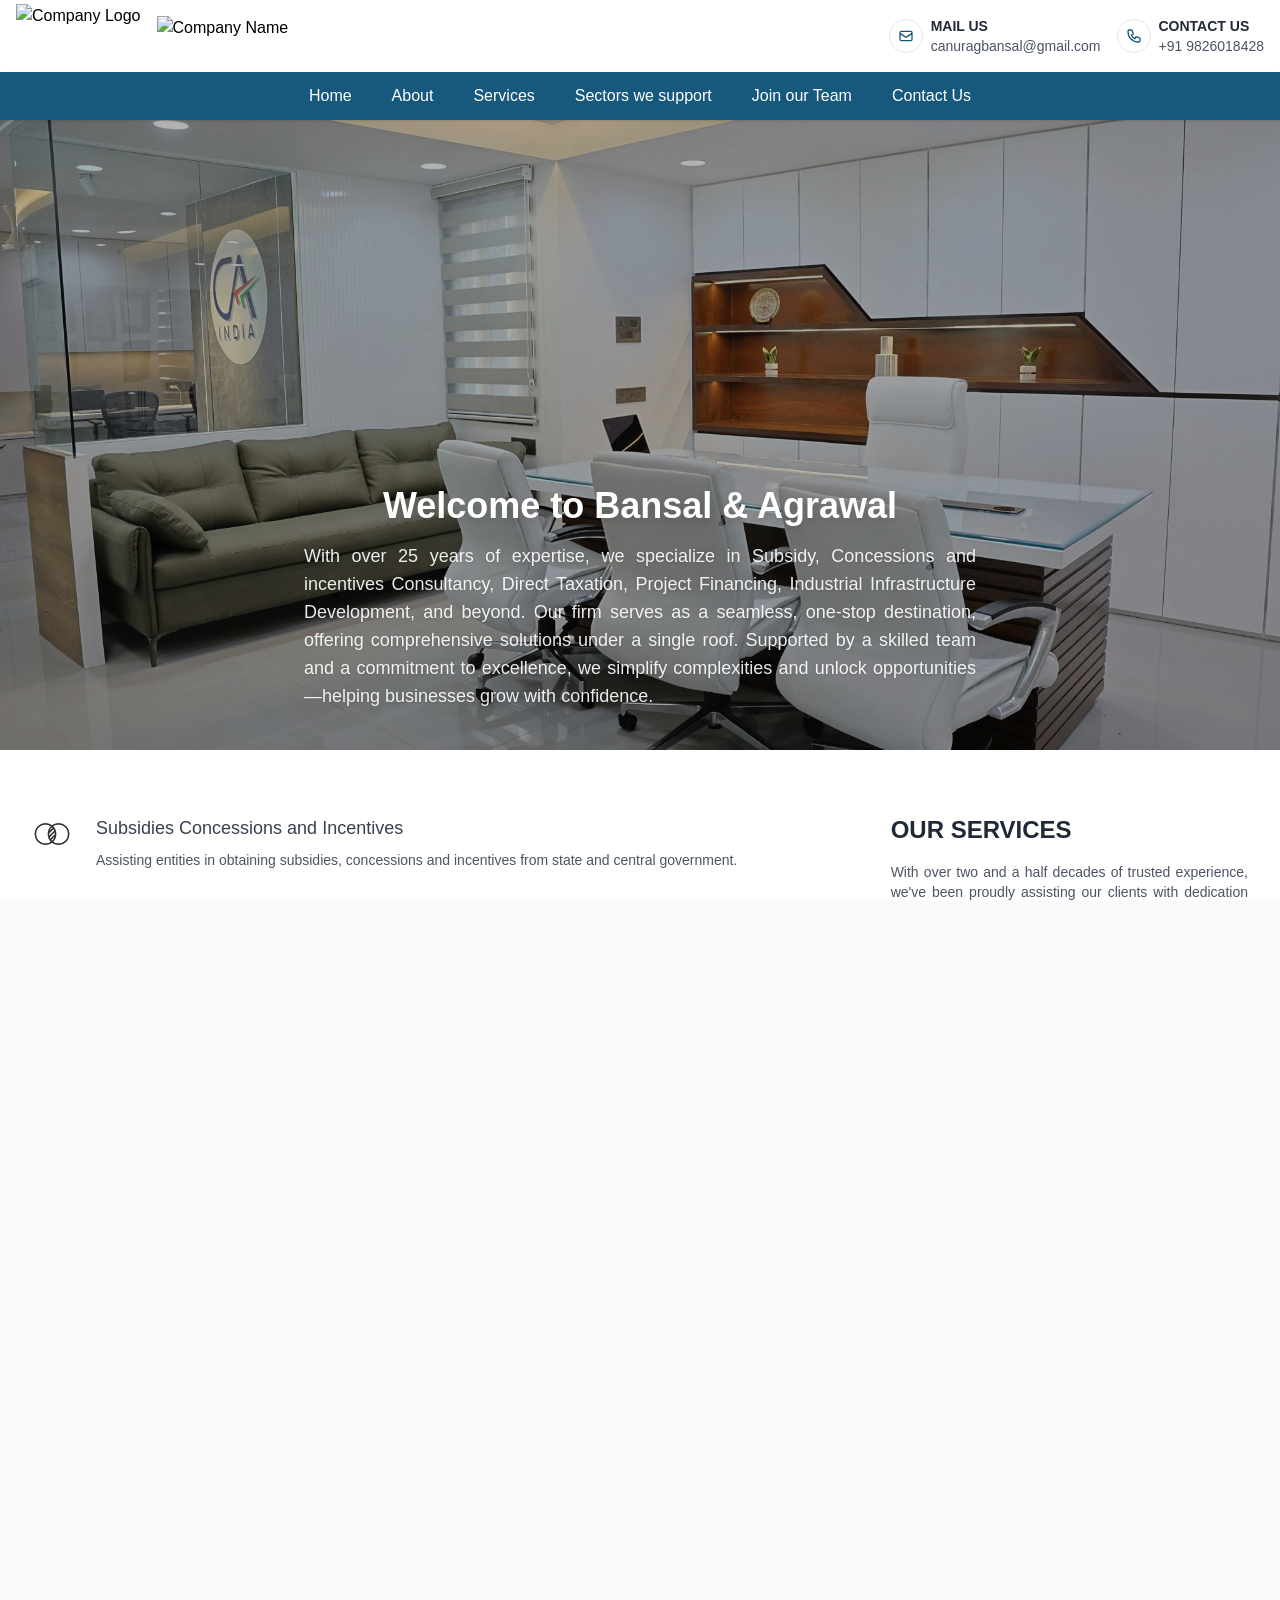
==== commit 403f688e: "Updated the Form to its owner." ====
--- a/index.html
+++ b/index.html
@@ -289,37 +289,37 @@
     </section>
 
     <!-- Industries Section -->
-    <section class="w-full bg-white py-12 sm:py-16 lg:py-20">
-        <div class="max-w-7xl mx-auto px-4 sm:px-6 lg:px-8 text-center">
-            <h2 class="text-2xl sm:text-3xl font-semibold text-gray-800 mb-8 sm:mb-12">Industries We Serve</h2>
-            <div class="grid grid-cols-1 sm:grid-cols-2 lg:grid-cols-3 gap-6 sm:gap-8 place-items-center">
-                <div class="max-w-xs">
-                    <img src="images/index/food.jpg" alt="Food Processing" class="w-full h-32 sm:h-36 object-cover mb-2 rounded-xl">
-                    <p class="text-sm text-gray-700">Food Processing</p>
-                </div>
-                <div class="max-w-xs">
-                    <img src="images/index/ware.jpg" alt="Warehousing" class="w-full h-32 sm:h-36 object-cover mb-2 rounded-xl">
-                    <p class="text-sm text-gray-700">Warehousing, Cold Storage<br>and Logistics Hub</p>
-                </div>
-                <div class="max-w-xs">
-                    <img src="images/index/Agro.jpg" alt="Agribusiness" class="w-full h-32 sm:h-36 object-cover mb-2 rounded-xl">
-                    <p class="text-sm text-gray-700">Agribusiness Ventures<br>and Agro Marketing</p>
-                </div>
-                <div class="max-w-xs">
-                    <img src="images/index/hospital.jpg" alt="Healthcare" class="w-full h-32 sm:h-36 object-cover mb-2 rounded-xl">
-                    <p class="text-sm text-gray-700">Hospitals and<br>Health Sector Industries</p>
-                </div>
-                <div class="max-w-xs">
-                    <img src="images/index/images.png" alt="Tourism" class="w-full h-32 sm:h-36 object-cover mb-2 rounded-xl">
-                    <p class="text-sm text-gray-700">Hotels, Resorts<br>and Tourism Industries</p>
-                </div>
-                <div class="max-w-xs">
-                    <img src="images/index/download.png" alt="Manufacturing" class="w-full h-32 sm:h-36 object-cover mb-2 rounded-xl">
-                    <p class="text-sm text-gray-700">SME and<br>Large Manufacturing Industries</p>
-                </div>
-            </div>
-        </div>
-    </section>
+<section class="w-full bg-white py-12 sm:py-16 lg:py-20">
+    <div class="max-w-7xl mx-auto px-4 sm:px-6 lg:px-8 text-center">
+        <h2 class="text-2xl sm:text-3xl font-semibold text-gray-800 mb-8 sm:mb-12">Industries We Serve</h2>
+        <div class="grid grid-cols-1 sm:grid-cols-2 lg:grid-cols-3 gap-6 sm:gap-8 place-items-center">
+            <div class="w-64 h-auto">
+                <img src="images/index/food.jpg" alt="Food Processing" class="w-64 h-32 sm:h-36 object-fill mb-2 rounded-xl transition-all duration-300 hover:scale-105 hover:shadow-lg hover:brightness-110 cursor-pointer">
+                <p class="text-sm text-gray-700">Food Processing</p>
+            </div>
+            <div class="w-64 h-auto">
+                <img src="images/index/ware.jpg" alt="Warehousing" class="w-64 h-32 sm:h-36 object-fill mb-2 rounded-xl transition-all duration-300 hover:scale-105 hover:shadow-lg hover:brightness-110 cursor-pointer">
+                <p class="text-sm text-gray-700">Warehousing, Cold Storage and Logistics Hub</p>
+            </div>
+            <div class="w-64 h-auto">
+                <img src="images/index/Agro.jpg" alt="Agribusiness" class="w-64 h-32 sm:h-36 object-fill mb-2 rounded-xl transition-all duration-300 hover:scale-105 hover:shadow-lg hover:brightness-110 cursor-pointer">
+                <p class="text-sm text-gray-700">Agribusiness Ventures<br>and Agro Marketing</p>
+            </div>
+            <div class="w-64 h-auto">
+                <img src="images/index/hospital.jpg" alt="Healthcare" class="w-64 h-32 sm:h-36 object-fill mb-2 rounded-xl transition-all duration-300 hover:scale-105 hover:shadow-lg hover:brightness-110 cursor-pointer">
+                <p class="text-sm text-gray-700">Hospitals and<br>Health Sector Industries</p>
+            </div>
+            <div class="w-64 h-auto">
+                <img src="images/index/images.png" alt="Tourism" class="w-64 h-32 sm:h-36 object-fill mb-2 rounded-xl transition-all duration-300 hover:scale-105 hover:shadow-lg hover:brightness-110 cursor-pointer">
+                <p class="text-sm text-gray-700">Hotels, Resorts<br>and Tourism Industries</p>
+            </div>
+            <div class="w-64 h-auto">
+                <img src="images/index/download.png" alt="Manufacturing" class="w-64 h-32 sm:h-36 object-fill mb-2 rounded-xl transition-all duration-300 hover:scale-105 hover:shadow-lg hover:brightness-110 cursor-pointer">
+                <p class="text-sm text-gray-700">SME and<br>Large Manufacturing Industries</p>
+            </div>
+        </div>
+    </div>
+</section>
 
     <!-- Footer -->
     <footer class="bg-[#286187] text-white py-6 w-full">
--- a/css/style.css
+++ b/css/style.css
@@ -1 +1 @@
-*,:after,:before{--tw-border-spacing-x:0;--tw-border-spacing-y:0;--tw-translate-x:0;--tw-translate-y:0;--tw-rotate:0;--tw-skew-x:0;--tw-skew-y:0;--tw-scale-x:1;--tw-scale-y:1;--tw-pan-x: ;--tw-pan-y: ;--tw-pinch-zoom: ;--tw-scroll-snap-strictness:proximity;--tw-gradient-from-position: ;--tw-gradient-via-position: ;--tw-gradient-to-position: ;--tw-ordinal: ;--tw-slashed-zero: ;--tw-numeric-figure: ;--tw-numeric-spacing: ;--tw-numeric-fraction: ;--tw-ring-inset: ;--tw-ring-offset-width:0px;--tw-ring-offset-color:#fff;--tw-ring-color:rgba(59,130,246,.5);--tw-ring-offset-shadow:0 0 #0000;--tw-ring-shadow:0 0 #0000;--tw-shadow:0 0 #0000;--tw-shadow-colored:0 0 #0000;--tw-blur: ;--tw-brightness: ;--tw-contrast: ;--tw-grayscale: ;--tw-hue-rotate: ;--tw-invert: ;--tw-saturate: ;--tw-sepia: ;--tw-drop-shadow: ;--tw-backdrop-blur: ;--tw-backdrop-brightness: ;--tw-backdrop-contrast: ;--tw-backdrop-grayscale: ;--tw-backdrop-hue-rotate: ;--tw-backdrop-invert: ;--tw-backdrop-opacity: ;--tw-backdrop-saturate: ;--tw-backdrop-sepia: ;--tw-contain-size: ;--tw-contain-layout: ;--tw-contain-paint: ;--tw-contain-style: }::backdrop{--tw-border-spacing-x:0;--tw-border-spacing-y:0;--tw-translate-x:0;--tw-translate-y:0;--tw-rotate:0;--tw-skew-x:0;--tw-skew-y:0;--tw-scale-x:1;--tw-scale-y:1;--tw-pan-x: ;--tw-pan-y: ;--tw-pinch-zoom: ;--tw-scroll-snap-strictness:proximity;--tw-gradient-from-position: ;--tw-gradient-via-position: ;--tw-gradient-to-position: ;--tw-ordinal: ;--tw-slashed-zero: ;--tw-numeric-figure: ;--tw-numeric-spacing: ;--tw-numeric-fraction: ;--tw-ring-inset: ;--tw-ring-offset-width:0px;--tw-ring-offset-color:#fff;--tw-ring-color:rgba(59,130,246,.5);--tw-ring-offset-shadow:0 0 #0000;--tw-ring-shadow:0 0 #0000;--tw-shadow:0 0 #0000;--tw-shadow-colored:0 0 #0000;--tw-blur: ;--tw-brightness: ;--tw-contrast: ;--tw-grayscale: ;--tw-hue-rotate: ;--tw-invert: ;--tw-saturate: ;--tw-sepia: ;--tw-drop-shadow: ;--tw-backdrop-blur: ;--tw-backdrop-brightness: ;--tw-backdrop-contrast: ;--tw-backdrop-grayscale: ;--tw-backdrop-hue-rotate: ;--tw-backdrop-invert: ;--tw-backdrop-opacity: ;--tw-backdrop-saturate: ;--tw-backdrop-sepia: ;--tw-contain-size: ;--tw-contain-layout: ;--tw-contain-paint: ;--tw-contain-style: }/*! tailwindcss v3.4.17 | MIT License | https://tailwindcss.com*/*,:after,:before{box-sizing:border-box;border:0 solid #e5e7eb}:after,:before{--tw-content:""}:host,html{line-height:1.5;-webkit-text-size-adjust:100%;-moz-tab-size:4;-o-tab-size:4;tab-size:4;font-family:Inter,sans-serif;font-feature-settings:normal;font-variation-settings:normal;-webkit-tap-highlight-color:transparent}body{margin:0;line-height:inherit}hr{height:0;color:inherit;border-top-width:1px}abbr:where([title]){-webkit-text-decoration:underline dotted;text-decoration:underline dotted}h1,h2,h3,h4,h5,h6{font-size:inherit;font-weight:inherit}a{color:inherit;text-decoration:inherit}b,strong{font-weight:bolder}code,kbd,pre,samp{font-family:ui-monospace,SFMono-Regular,Menlo,Monaco,Consolas,Liberation Mono,Courier New,monospace;font-feature-settings:normal;font-variation-settings:normal;font-size:1em}small{font-size:80%}sub,sup{font-size:75%;line-height:0;position:relative;vertical-align:baseline}sub{bottom:-.25em}sup{top:-.5em}table{text-indent:0;border-color:inherit;border-collapse:collapse}button,input,optgroup,select,textarea{font-family:inherit;font-feature-settings:inherit;font-variation-settings:inherit;font-size:100%;font-weight:inherit;line-height:inherit;letter-spacing:inherit;color:inherit;margin:0;padding:0}button,select{text-transform:none}button,input:where([type=button]),input:where([type=reset]),input:where([type=submit]){-webkit-appearance:button;background-color:transparent;background-image:none}:-moz-focusring{outline:auto}:-moz-ui-invalid{box-shadow:none}progress{vertical-align:baseline}::-webkit-inner-spin-button,::-webkit-outer-spin-button{height:auto}[type=search]{-webkit-appearance:textfield;outline-offset:-2px}::-webkit-search-decoration{-webkit-appearance:none}::-webkit-file-upload-button{-webkit-appearance:button;font:inherit}summary{display:list-item}blockquote,dd,dl,figure,h1,h2,h3,h4,h5,h6,hr,p,pre{margin:0}fieldset{margin:0}fieldset,legend{padding:0}menu,ol,ul{list-style:none;margin:0;padding:0}dialog{padding:0}textarea{resize:vertical}input::-moz-placeholder,textarea::-moz-placeholder{opacity:1;color:#9ca3af}input::placeholder,textarea::placeholder{opacity:1;color:#9ca3af}[role=button],button{cursor:pointer}:disabled{cursor:default}audio,canvas,embed,iframe,img,object,svg,video{display:block;vertical-align:middle}img,video{max-width:100%;height:auto}[hidden]:where(:not([hidden=until-found])){display:none}body,html{height:100%;width:100%}body{margin:0;min-height:100vh;overflow-x:hidden;--tw-bg-opacity:1;background-color:rgb(249 250 251/var(--tw-bg-opacity,1));padding:0}.container{width:100%}@media (min-width:640px){.container{max-width:640px}}@media (min-width:768px){.container{max-width:768px}}@media (min-width:1024px){.container{max-width:1024px}}@media (min-width:1280px){.container{max-width:1280px}}@media (min-width:1536px){.container{max-width:1536px}}.container{margin-left:auto;margin-right:auto;max-width:80rem;padding-left:1rem;padding-right:1rem}@media (min-width:640px){.container{padding-left:1.5rem;padding-right:1.5rem}}@media (min-width:1024px){.container{padding-left:2rem;padding-right:2rem}}.section{padding-top:3rem;padding-bottom:3rem}@media (min-width:768px){.section{padding-top:4rem;padding-bottom:4rem}}.absolute{position:absolute}.relative{position:relative}.sticky{position:sticky}.inset-0{inset:0}.bottom-0{bottom:0}.left-0{left:0}.right-0{right:0}.top-0{top:0}.z-0{z-index:0}.z-10{z-index:10}.z-20{z-index:20}.z-50{z-index:50}.m-0{margin:0}.mx-auto{margin-left:auto;margin-right:auto}.mb-1{margin-bottom:.25rem}.mb-12{margin-bottom:3rem}.mb-2{margin-bottom:.5rem}.mb-3{margin-bottom:.75rem}.mb-4{margin-bottom:1rem}.mb-6{margin-bottom:1.5rem}.mt-10{margin-top:2.5rem}.block{display:block}.inline-block{display:inline-block}.flex{display:flex}.grid{display:grid}.h-10{height:2.5rem}.h-16{height:4rem}.h-28{height:7rem}.h-32{height:8rem}.h-4{height:1rem}.h-\[250px\]{height:250px}.h-\[500px\]{height:500px}.h-\[50vh\]{height:50vh}.h-\[60vh\]{height:60vh}.h-\[70vh\]{height:70vh}.h-full{height:100%}.min-h-screen{min-height:100vh}.w-10{width:2.5rem}.w-24{width:6rem}.w-4{width:1rem}.w-48{width:12rem}.w-\[300px\]{width:300px}.w-auto{width:auto}.w-full{width:100%}.max-w-2xl{max-width:42rem}.max-w-4xl{max-width:56rem}.max-w-5xl{max-width:64rem}.max-w-6xl{max-width:72rem}.max-w-7xl{max-width:80rem}.flex-1{flex:1 1 0%}.shrink-0{flex-shrink:0}.grow{flex-grow:1}.-translate-y-full{--tw-translate-y:-100%}.-translate-y-full,.transform{transform:translate(var(--tw-translate-x),var(--tw-translate-y)) rotate(var(--tw-rotate)) skewX(var(--tw-skew-x)) skewY(var(--tw-skew-y)) scaleX(var(--tw-scale-x)) scaleY(var(--tw-scale-y))}.animate-float{animation:float 2s ease-in-out infinite}.list-inside{list-style-position:inside}.list-disc{list-style-type:disc}.grid-cols-1{grid-template-columns:repeat(1,minmax(0,1fr))}.flex-col{flex-direction:column}.flex-wrap{flex-wrap:wrap}.place-items-center{place-items:center}.items-start{align-items:flex-start}.items-end{align-items:flex-end}.items-center{align-items:center}.justify-center{justify-content:center}.justify-between{justify-content:space-between}.gap-10{gap:2.5rem}.gap-2{gap:.5rem}.gap-4{gap:1rem}.gap-8{gap:2rem}.space-x-6>:not([hidden])~:not([hidden]){--tw-space-x-reverse:0;margin-right:calc(1.5rem*var(--tw-space-x-reverse));margin-left:calc(1.5rem*(1 - var(--tw-space-x-reverse)))}.space-y-1>:not([hidden])~:not([hidden]){--tw-space-y-reverse:0;margin-top:calc(.25rem*(1 - var(--tw-space-y-reverse)));margin-bottom:calc(.25rem*var(--tw-space-y-reverse))}.space-y-10>:not([hidden])~:not([hidden]){--tw-space-y-reverse:0;margin-top:calc(2.5rem*(1 - var(--tw-space-y-reverse)));margin-bottom:calc(2.5rem*var(--tw-space-y-reverse))}.space-y-2>:not([hidden])~:not([hidden]){--tw-space-y-reverse:0;margin-top:calc(.5rem*(1 - var(--tw-space-y-reverse)));margin-bottom:calc(.5rem*var(--tw-space-y-reverse))}.space-y-6>:not([hidden])~:not([hidden]){--tw-space-y-reverse:0;margin-top:calc(1.5rem*(1 - var(--tw-space-y-reverse)));margin-bottom:calc(1.5rem*var(--tw-space-y-reverse))}.overflow-hidden{overflow:hidden}.overflow-x-hidden{overflow-x:hidden}.rounded{border-radius:.25rem}.rounded-full{border-radius:9999px}.rounded-lg{border-radius:.5rem}.rounded-sm{border-radius:.125rem}.rounded-xl{border-radius:.75rem}.border{border-width:1px}.border-dashed{border-style:dashed}.border-gray-400{--tw-border-opacity:1;border-color:rgb(156 163 175/var(--tw-border-opacity,1))}.bg-\[\#16597D\]{--tw-bg-opacity:1;background-color:rgb(22 89 125/var(--tw-bg-opacity,1))}.bg-\[\#286187\]{--tw-bg-opacity:1;background-color:rgb(40 97 135/var(--tw-bg-opacity,1))}.bg-\[\#EDF0FA\]{--tw-bg-opacity:1;background-color:rgb(237 240 250/var(--tw-bg-opacity,1))}.bg-\[\#e5e7f2\]{--tw-bg-opacity:1;background-color:rgb(229 231 242/var(--tw-bg-opacity,1))}.bg-black{--tw-bg-opacity:1;background-color:rgb(0 0 0/var(--tw-bg-opacity,1))}.bg-gray-50{--tw-bg-opacity:1;background-color:rgb(249 250 251/var(--tw-bg-opacity,1))}.bg-red-400{--tw-bg-opacity:1;background-color:rgb(248 113 113/var(--tw-bg-opacity,1))}.bg-white{--tw-bg-opacity:1;background-color:rgb(255 255 255/var(--tw-bg-opacity,1))}.bg-opacity-0{--tw-bg-opacity:0}.bg-opacity-30{--tw-bg-opacity:0.3}.object-contain{-o-object-fit:contain;object-fit:contain}.object-cover{-o-object-fit:cover;object-fit:cover}.object-center{-o-object-position:center;object-position:center}.p-0{padding:0}.p-2{padding:.5rem}.p-6{padding:1.5rem}.p-8{padding:2rem}.px-2{padding-left:.5rem;padding-right:.5rem}.px-4{padding-left:1rem;padding-right:1rem}.px-6{padding-left:1.5rem;padding-right:1.5rem}.px-8{padding-left:2rem;padding-right:2rem}.py-1{padding-top:.25rem;padding-bottom:.25rem}.py-16{padding-top:4rem;padding-bottom:4rem}.py-2{padding-top:.5rem;padding-bottom:.5rem}.py-20{padding-top:5rem;padding-bottom:5rem}.py-3{padding-top:.75rem;padding-bottom:.75rem}.py-6{padding-top:1.5rem}.pb-6,.py-6{padding-bottom:1.5rem}.text-center{text-align:center}.text-2xl{font-size:1.5rem;line-height:2rem}.text-3xl{font-size:1.875rem;line-height:2.25rem}.text-base{font-size:1rem;line-height:1.5rem}.text-lg{font-size:1.125rem;line-height:1.75rem}.text-sm{font-size:.875rem;line-height:1.25rem}.text-xl{font-size:1.25rem;line-height:1.75rem}.font-bold{font-weight:700}.font-medium{font-weight:500}.font-semibold{font-weight:600}.italic{font-style:italic}.leading-relaxed{line-height:1.625}.text-\[\#16597D\]{--tw-text-opacity:1;color:rgb(22 89 125/var(--tw-text-opacity,1))}.text-\[\#1C1C1C\],.text-\[\#1c1c1c\]{--tw-text-opacity:1;color:rgb(28 28 28/var(--tw-text-opacity,1))}.text-blue-600{--tw-text-opacity:1;color:rgb(37 99 235/var(--tw-text-opacity,1))}.text-gray-600{--tw-text-opacity:1;color:rgb(75 85 99/var(--tw-text-opacity,1))}.text-gray-700{--tw-text-opacity:1;color:rgb(55 65 81/var(--tw-text-opacity,1))}.text-gray-800{--tw-text-opacity:1;color:rgb(31 41 55/var(--tw-text-opacity,1))}.text-white{--tw-text-opacity:1;color:rgb(255 255 255/var(--tw-text-opacity,1))}.opacity-90{opacity:.9}.shadow{--tw-shadow:0 1px 3px 0 rgba(0,0,0,.1),0 1px 2px -1px rgba(0,0,0,.1);--tw-shadow-colored:0 1px 3px 0 var(--tw-shadow-color),0 1px 2px -1px var(--tw-shadow-color)}.shadow,.shadow-lg{box-shadow:var(--tw-ring-offset-shadow,0 0 #0000),var(--tw-ring-shadow,0 0 #0000),var(--tw-shadow)}.shadow-lg{--tw-shadow:0 10px 15px -3px rgba(0,0,0,.1),0 4px 6px -4px rgba(0,0,0,.1);--tw-shadow-colored:0 10px 15px -3px var(--tw-shadow-color),0 4px 6px -4px var(--tw-shadow-color)}.drop-shadow{--tw-drop-shadow:drop-shadow(0 1px 2px rgba(0,0,0,.1)) drop-shadow(0 1px 1px rgba(0,0,0,.06))}.drop-shadow,.drop-shadow-lg{filter:var(--tw-blur) var(--tw-brightness) var(--tw-contrast) var(--tw-grayscale) var(--tw-hue-rotate) var(--tw-invert) var(--tw-saturate) var(--tw-sepia) var(--tw-drop-shadow)}.drop-shadow-lg{--tw-drop-shadow:drop-shadow(0 10px 8px rgba(0,0,0,.04)) drop-shadow(0 4px 3px rgba(0,0,0,.1))}.transition{transition-property:color,background-color,border-color,text-decoration-color,fill,stroke,opacity,box-shadow,transform,filter,-webkit-backdrop-filter;transition-property:color,background-color,border-color,text-decoration-color,fill,stroke,opacity,box-shadow,transform,filter,backdrop-filter;transition-property:color,background-color,border-color,text-decoration-color,fill,stroke,opacity,box-shadow,transform,filter,backdrop-filter,-webkit-backdrop-filter;transition-timing-function:cubic-bezier(.4,0,.2,1);transition-duration:.15s}.transition-transform{transition-property:transform;transition-timing-function:cubic-bezier(.4,0,.2,1);transition-duration:.15s}.duration-300{transition-duration:.3s}.ease-in-out{transition-timing-function:cubic-bezier(.4,0,.2,1)}@keyframes float{0%,to{transform:translateY(0)}50%{transform:translateY(-4px)}}.animate-float{animation:float 2s ease-in-out infinite}.hero-animate-bg{transition:background-image 1s ease-in-out;background-size:cover;background-position:50%}@keyframes hero-slide{0%{background-position:0 50%}to{background-position:100% 50%}}.hero-bg{background-size:cover;background-position:50%;transition:none}.hero-slide{transition:transform 1s cubic-bezier(.4,0,.2,1)}.animate-walk{animation:walk 2s ease-in-out infinite}@keyframes walk{0%,to{transform:translateY(0)}50%{transform:translateY(-10px)}}img{max-width:100%;height:auto}section{margin:0;padding:0}#hero{position:relative;width:100%;height:70vh;overflow:hidden}#navbar{position:sticky;top:0;z-index:50}footer{width:100%;margin:0;padding:0}.contact-form{border-radius:.75rem;--tw-bg-opacity:1;background-color:rgb(255 255 255/var(--tw-bg-opacity,1));padding:1.5rem;--tw-shadow:0 10px 15px -3px rgba(0,0,0,.1),0 4px 6px -4px rgba(0,0,0,.1);--tw-shadow-colored:0 10px 15px -3px var(--tw-shadow-color),0 4px 6px -4px var(--tw-shadow-color);box-shadow:var(--tw-ring-offset-shadow,0 0 #0000),var(--tw-ring-shadow,0 0 #0000),var(--tw-shadow)}.contact-info{display:flex;flex-direction:column}.contact-info>:not([hidden])~:not([hidden]){--tw-space-y-reverse:0;margin-top:calc(1.5rem*(1 - var(--tw-space-y-reverse)));margin-bottom:calc(1.5rem*var(--tw-space-y-reverse))}.about-content{margin-left:auto;margin-right:auto;max-width:64rem;padding:4rem 1.5rem}.leader-section{--tw-bg-opacity:1;background-color:rgb(229 231 242/var(--tw-bg-opacity,1));padding:4rem 1.5rem}.industry-list>:not([hidden])~:not([hidden]){--tw-space-y-reverse:0;margin-top:calc(.5rem*(1 - var(--tw-space-y-reverse)));margin-bottom:calc(.5rem*var(--tw-space-y-reverse))}.industry-list li{--tw-text-opacity:1;color:rgb(55 65 81/var(--tw-text-opacity,1))}.hover\:bg-red-500:hover{--tw-bg-opacity:1;background-color:rgb(239 68 68/var(--tw-bg-opacity,1))}.hover\:text-blue-300:hover{--tw-text-opacity:1;color:rgb(147 197 253/var(--tw-text-opacity,1))}@media (min-width:640px){.sm\:grid-cols-2{grid-template-columns:repeat(2,minmax(0,1fr))}.sm\:flex-row{flex-direction:row}.sm\:items-center{align-items:center}}@media (min-width:768px){.md\:mb-0{margin-bottom:0}.md\:mb-4{margin-bottom:1rem}.md\:mt-0{margin-top:0}.md\:w-1\/2{width:50%}.md\:w-1\/3{width:33.333333%}.md\:w-2\/3{width:66.666667%}.md\:w-3\/4{width:75%}.md\:grid-cols-2{grid-template-columns:repeat(2,minmax(0,1fr))}.md\:grid-cols-3{grid-template-columns:repeat(3,minmax(0,1fr))}.md\:flex-row{flex-direction:row}.md\:flex-nowrap{flex-wrap:nowrap}.md\:px-4{padding-left:1rem;padding-right:1rem}.md\:px-8{padding-left:2rem;padding-right:2rem}.md\:pb-10{padding-bottom:2.5rem}.md\:pl-12{padding-left:3rem}.md\:text-left{text-align:left}.md\:text-3xl{font-size:1.875rem;line-height:2.25rem}.md\:text-4xl{font-size:2.25rem;line-height:2.5rem}.md\:text-lg{font-size:1.125rem;line-height:1.75rem}}@media (min-width:1024px){.lg\:grid-cols-2{grid-template-columns:repeat(2,minmax(0,1fr))}.lg\:px-16{padding-left:4rem;padding-right:4rem}.lg\:text-4xl{font-size:2.25rem;line-height:2.5rem}.lg\:text-lg{font-size:1.125rem;line-height:1.75rem}}+*,:after,:before{--tw-border-spacing-x:0;--tw-border-spacing-y:0;--tw-translate-x:0;--tw-translate-y:0;--tw-rotate:0;--tw-skew-x:0;--tw-skew-y:0;--tw-scale-x:1;--tw-scale-y:1;--tw-pan-x: ;--tw-pan-y: ;--tw-pinch-zoom: ;--tw-scroll-snap-strictness:proximity;--tw-gradient-from-position: ;--tw-gradient-via-position: ;--tw-gradient-to-position: ;--tw-ordinal: ;--tw-slashed-zero: ;--tw-numeric-figure: ;--tw-numeric-spacing: ;--tw-numeric-fraction: ;--tw-ring-inset: ;--tw-ring-offset-width:0px;--tw-ring-offset-color:#fff;--tw-ring-color:rgba(59,130,246,.5);--tw-ring-offset-shadow:0 0 #0000;--tw-ring-shadow:0 0 #0000;--tw-shadow:0 0 #0000;--tw-shadow-colored:0 0 #0000;--tw-blur: ;--tw-brightness: ;--tw-contrast: ;--tw-grayscale: ;--tw-hue-rotate: ;--tw-invert: ;--tw-saturate: ;--tw-sepia: ;--tw-drop-shadow: ;--tw-backdrop-blur: ;--tw-backdrop-brightness: ;--tw-backdrop-contrast: ;--tw-backdrop-grayscale: ;--tw-backdrop-hue-rotate: ;--tw-backdrop-invert: ;--tw-backdrop-opacity: ;--tw-backdrop-saturate: ;--tw-backdrop-sepia: ;--tw-contain-size: ;--tw-contain-layout: ;--tw-contain-paint: ;--tw-contain-style: }::backdrop{--tw-border-spacing-x:0;--tw-border-spacing-y:0;--tw-translate-x:0;--tw-translate-y:0;--tw-rotate:0;--tw-skew-x:0;--tw-skew-y:0;--tw-scale-x:1;--tw-scale-y:1;--tw-pan-x: ;--tw-pan-y: ;--tw-pinch-zoom: ;--tw-scroll-snap-strictness:proximity;--tw-gradient-from-position: ;--tw-gradient-via-position: ;--tw-gradient-to-position: ;--tw-ordinal: ;--tw-slashed-zero: ;--tw-numeric-figure: ;--tw-numeric-spacing: ;--tw-numeric-fraction: ;--tw-ring-inset: ;--tw-ring-offset-width:0px;--tw-ring-offset-color:#fff;--tw-ring-color:rgba(59,130,246,.5);--tw-ring-offset-shadow:0 0 #0000;--tw-ring-shadow:0 0 #0000;--tw-shadow:0 0 #0000;--tw-shadow-colored:0 0 #0000;--tw-blur: ;--tw-brightness: ;--tw-contrast: ;--tw-grayscale: ;--tw-hue-rotate: ;--tw-invert: ;--tw-saturate: ;--tw-sepia: ;--tw-drop-shadow: ;--tw-backdrop-blur: ;--tw-backdrop-brightness: ;--tw-backdrop-contrast: ;--tw-backdrop-grayscale: ;--tw-backdrop-hue-rotate: ;--tw-backdrop-invert: ;--tw-backdrop-opacity: ;--tw-backdrop-saturate: ;--tw-backdrop-sepia: ;--tw-contain-size: ;--tw-contain-layout: ;--tw-contain-paint: ;--tw-contain-style: }/*! tailwindcss v3.4.17 | MIT License | https://tailwindcss.com*/*,:after,:before{box-sizing:border-box;border:0 solid #e5e7eb}:after,:before{--tw-content:""}:host,html{line-height:1.5;-webkit-text-size-adjust:100%;-moz-tab-size:4;-o-tab-size:4;tab-size:4;font-family:Inter,sans-serif;font-feature-settings:normal;font-variation-settings:normal;-webkit-tap-highlight-color:transparent}body{margin:0;line-height:inherit}hr{height:0;color:inherit;border-top-width:1px}abbr:where([title]){-webkit-text-decoration:underline dotted;text-decoration:underline dotted}h1,h2,h3,h4,h5,h6{font-size:inherit;font-weight:inherit}a{color:inherit;text-decoration:inherit}b,strong{font-weight:bolder}code,kbd,pre,samp{font-family:ui-monospace,SFMono-Regular,Menlo,Monaco,Consolas,Liberation Mono,Courier New,monospace;font-feature-settings:normal;font-variation-settings:normal;font-size:1em}small{font-size:80%}sub,sup{font-size:75%;line-height:0;position:relative;vertical-align:baseline}sub{bottom:-.25em}sup{top:-.5em}table{text-indent:0;border-color:inherit;border-collapse:collapse}button,input,optgroup,select,textarea{font-family:inherit;font-feature-settings:inherit;font-variation-settings:inherit;font-size:100%;font-weight:inherit;line-height:inherit;letter-spacing:inherit;color:inherit;margin:0;padding:0}button,select{text-transform:none}button,input:where([type=button]),input:where([type=reset]),input:where([type=submit]){-webkit-appearance:button;background-color:transparent;background-image:none}:-moz-focusring{outline:auto}:-moz-ui-invalid{box-shadow:none}progress{vertical-align:baseline}::-webkit-inner-spin-button,::-webkit-outer-spin-button{height:auto}[type=search]{-webkit-appearance:textfield;outline-offset:-2px}::-webkit-search-decoration{-webkit-appearance:none}::-webkit-file-upload-button{-webkit-appearance:button;font:inherit}summary{display:list-item}blockquote,dd,dl,figure,h1,h2,h3,h4,h5,h6,hr,p,pre{margin:0}fieldset{margin:0}fieldset,legend{padding:0}menu,ol,ul{list-style:none;margin:0;padding:0}dialog{padding:0}textarea{resize:vertical}input::-moz-placeholder,textarea::-moz-placeholder{opacity:1;color:#9ca3af}input::placeholder,textarea::placeholder{opacity:1;color:#9ca3af}[role=button],button{cursor:pointer}:disabled{cursor:default}audio,canvas,embed,iframe,img,object,svg,video{display:block;vertical-align:middle}img,video{max-width:100%;height:auto}[hidden]:where(:not([hidden=until-found])){display:none}body,html{height:100%;width:100%}body{margin:0;min-height:100vh;overflow-x:hidden;--tw-bg-opacity:1;background-color:rgb(249 250 251/var(--tw-bg-opacity,1));padding:0}.container{width:100%}@media (min-width:640px){.container{max-width:640px}}@media (min-width:768px){.container{max-width:768px}}@media (min-width:1024px){.container{max-width:1024px}}@media (min-width:1280px){.container{max-width:1280px}}@media (min-width:1536px){.container{max-width:1536px}}.container{margin-left:auto;margin-right:auto;max-width:80rem;padding-left:1rem;padding-right:1rem}@media (min-width:640px){.container{padding-left:1.5rem;padding-right:1.5rem}}@media (min-width:1024px){.container{padding-left:2rem;padding-right:2rem}}.section{padding-top:3rem;padding-bottom:3rem}@media (min-width:768px){.section{padding-top:4rem;padding-bottom:4rem}}.absolute{position:absolute}.relative{position:relative}.sticky{position:sticky}.inset-0{inset:0}.bottom-0{bottom:0}.left-0{left:0}.right-0{right:0}.top-0{top:0}.z-0{z-index:0}.z-10{z-index:10}.z-20{z-index:20}.z-50{z-index:50}.m-0{margin:0}.mx-auto{margin-left:auto;margin-right:auto}.mb-1{margin-bottom:.25rem}.mb-12{margin-bottom:3rem}.mb-2{margin-bottom:.5rem}.mb-3{margin-bottom:.75rem}.mb-4{margin-bottom:1rem}.mb-6{margin-bottom:1.5rem}.mb-8{margin-bottom:2rem}.mr-3{margin-right:.75rem}.mt-8{margin-top:2rem}.block{display:block}.inline-block{display:inline-block}.flex{display:flex}.grid{display:grid}.hidden{display:none}.h-0\.5{height:.125rem}.h-10{height:2.5rem}.h-12{height:3rem}.h-14{height:3.5rem}.h-3{height:.75rem}.h-32{height:8rem}.h-36{height:9rem}.h-4{height:1rem}.h-5{height:1.25rem}.h-8{height:2rem}.h-\[200px\]{height:200px}.h-\[40vh\]{height:40vh}.h-\[500px\]{height:500px}.h-\[50vh\]{height:50vh}.h-\[60vh\]{height:60vh}.h-auto{height:auto}.h-full{height:100%}.min-h-screen{min-height:100vh}.w-10{width:2.5rem}.w-3{width:.75rem}.w-32{width:8rem}.w-4{width:1rem}.w-5{width:1.25rem}.w-6{width:1.5rem}.w-64{width:16rem}.w-8{width:2rem}.w-\[250px\]{width:250px}.w-auto{width:auto}.w-full{width:100%}.max-w-2xl{max-width:42rem}.max-w-4xl{max-width:56rem}.max-w-5xl{max-width:64rem}.max-w-6xl{max-width:72rem}.max-w-7xl{max-width:80rem}.max-w-lg{max-width:32rem}.flex-1{flex:1 1 0%}.flex-shrink-0{flex-shrink:0}.flex-grow,.grow{flex-grow:1}.-translate-y-2{--tw-translate-y:-0.5rem}.-translate-y-2,.-translate-y-full{transform:translate(var(--tw-translate-x),var(--tw-translate-y)) rotate(var(--tw-rotate)) skewX(var(--tw-skew-x)) skewY(var(--tw-skew-y)) scaleX(var(--tw-scale-x)) scaleY(var(--tw-scale-y))}.-translate-y-full{--tw-translate-y:-100%}.translate-y-0{--tw-translate-y:0px}.transform,.translate-y-0{transform:translate(var(--tw-translate-x),var(--tw-translate-y)) rotate(var(--tw-rotate)) skewX(var(--tw-skew-x)) skewY(var(--tw-skew-y)) scaleX(var(--tw-scale-x)) scaleY(var(--tw-scale-y))}.animate-float{animation:float 2s ease-in-out infinite}.cursor-pointer{cursor:pointer}.resize{resize:both}.list-inside{list-style-position:inside}.list-disc{list-style-type:disc}.grid-cols-1{grid-template-columns:repeat(1,minmax(0,1fr))}.flex-col{flex-direction:column}.flex-wrap{flex-wrap:wrap}.place-items-center{place-items:center}.items-start{align-items:flex-start}.items-end{align-items:flex-end}.items-center{align-items:center}.justify-center{justify-content:center}.justify-between{justify-content:space-between}.gap-10{gap:2.5rem}.gap-2{gap:.5rem}.gap-3{gap:.75rem}.gap-4{gap:1rem}.gap-6{gap:1.5rem}.gap-8{gap:2rem}.space-x-4>:not([hidden])~:not([hidden]){--tw-space-x-reverse:0;margin-right:calc(1rem*var(--tw-space-x-reverse));margin-left:calc(1rem*(1 - var(--tw-space-x-reverse)))}.space-y-1>:not([hidden])~:not([hidden]){--tw-space-y-reverse:0;margin-top:calc(.25rem*(1 - var(--tw-space-y-reverse)));margin-bottom:calc(.25rem*var(--tw-space-y-reverse))}.space-y-2>:not([hidden])~:not([hidden]){--tw-space-y-reverse:0;margin-top:calc(.5rem*(1 - var(--tw-space-y-reverse)));margin-bottom:calc(.5rem*var(--tw-space-y-reverse))}.space-y-3>:not([hidden])~:not([hidden]){--tw-space-y-reverse:0;margin-top:calc(.75rem*(1 - var(--tw-space-y-reverse)));margin-bottom:calc(.75rem*var(--tw-space-y-reverse))}.space-y-6>:not([hidden])~:not([hidden]){--tw-space-y-reverse:0;margin-top:calc(1.5rem*(1 - var(--tw-space-y-reverse)));margin-bottom:calc(1.5rem*var(--tw-space-y-reverse))}.space-y-8>:not([hidden])~:not([hidden]){--tw-space-y-reverse:0;margin-top:calc(2rem*(1 - var(--tw-space-y-reverse)));margin-bottom:calc(2rem*var(--tw-space-y-reverse))}.overflow-hidden{overflow:hidden}.overflow-x-hidden{overflow-x:hidden}.rounded-full{border-radius:9999px}.rounded-lg{border-radius:.5rem}.rounded-sm{border-radius:.125rem}.rounded-xl{border-radius:.75rem}.border{border-width:1px}.border-b-0{border-bottom-width:0}.border-t{border-top-width:1px}.border-dashed{border-style:dashed}.border-blue-600{--tw-border-opacity:1;border-color:rgb(37 99 235/var(--tw-border-opacity,1))}.border-gray-200{--tw-border-opacity:1;border-color:rgb(229 231 235/var(--tw-border-opacity,1))}.border-gray-400{--tw-border-opacity:1;border-color:rgb(156 163 175/var(--tw-border-opacity,1))}.bg-\[\#16597D\]{--tw-bg-opacity:1;background-color:rgb(22 89 125/var(--tw-bg-opacity,1))}.bg-\[\#286187\]{--tw-bg-opacity:1;background-color:rgb(40 97 135/var(--tw-bg-opacity,1))}.bg-\[\#EDF0FA\]{--tw-bg-opacity:1;background-color:rgb(237 240 250/var(--tw-bg-opacity,1))}.bg-\[\#e5e7f2\]{--tw-bg-opacity:1;background-color:rgb(229 231 242/var(--tw-bg-opacity,1))}.bg-black{--tw-bg-opacity:1;background-color:rgb(0 0 0/var(--tw-bg-opacity,1))}.bg-blue-700{--tw-bg-opacity:1;background-color:rgb(29 78 216/var(--tw-bg-opacity,1))}.bg-gray-50{--tw-bg-opacity:1;background-color:rgb(249 250 251/var(--tw-bg-opacity,1))}.bg-white{--tw-bg-opacity:1;background-color:rgb(255 255 255/var(--tw-bg-opacity,1))}.bg-opacity-0{--tw-bg-opacity:0}.bg-opacity-20{--tw-bg-opacity:0.2}.bg-opacity-30{--tw-bg-opacity:0.3}.object-contain{-o-object-fit:contain;object-fit:contain}.object-cover{-o-object-fit:cover;object-fit:cover}.object-fill{-o-object-fit:fill;object-fit:fill}.object-center{-o-object-position:center;object-position:center}.p-0{padding:0}.p-1\.5{padding:.375rem}.p-2{padding:.5rem}.p-4{padding:1rem}.p-8{padding:2rem}.px-1{padding-left:.25rem;padding-right:.25rem}.px-4{padding-left:1rem;padding-right:1rem}.px-6{padding-left:1.5rem;padding-right:1.5rem}.py-12{padding-top:3rem;padding-bottom:3rem}.py-16{padding-top:4rem;padding-bottom:4rem}.py-2{padding-top:.5rem;padding-bottom:.5rem}.py-20{padding-top:5rem;padding-bottom:5rem}.py-3{padding-top:.75rem;padding-bottom:.75rem}.py-6{padding-top:1.5rem}.pb-6,.py-6{padding-bottom:1.5rem}.text-center{text-align:center}.text-justify{text-align:justify}.text-2xl{font-size:1.5rem;line-height:2rem}.text-3xl{font-size:1.875rem;line-height:2.25rem}.text-base{font-size:1rem;line-height:1.5rem}.text-lg{font-size:1.125rem;line-height:1.75rem}.text-sm{font-size:.875rem;line-height:1.25rem}.text-xl{font-size:1.25rem;line-height:1.75rem}.text-xs{font-size:.75rem;line-height:1rem}.font-bold{font-weight:700}.font-medium{font-weight:500}.font-semibold{font-weight:600}.italic{font-style:italic}.leading-relaxed{line-height:1.625}.text-\[\#16597D\]{--tw-text-opacity:1;color:rgb(22 89 125/var(--tw-text-opacity,1))}.text-\[\#1C1C1C\],.text-\[\#1c1c1c\]{--tw-text-opacity:1;color:rgb(28 28 28/var(--tw-text-opacity,1))}.text-blue-300{--tw-text-opacity:1;color:rgb(147 197 253/var(--tw-text-opacity,1))}.text-blue-600{--tw-text-opacity:1;color:rgb(37 99 235/var(--tw-text-opacity,1))}.text-gray-600{--tw-text-opacity:1;color:rgb(75 85 99/var(--tw-text-opacity,1))}.text-gray-700{--tw-text-opacity:1;color:rgb(55 65 81/var(--tw-text-opacity,1))}.text-gray-800{--tw-text-opacity:1;color:rgb(31 41 55/var(--tw-text-opacity,1))}.text-white{--tw-text-opacity:1;color:rgb(255 255 255/var(--tw-text-opacity,1))}.opacity-0{opacity:0}.opacity-100{opacity:1}.opacity-90{opacity:.9}.shadow{--tw-shadow:0 1px 3px 0 rgba(0,0,0,.1),0 1px 2px -1px rgba(0,0,0,.1);--tw-shadow-colored:0 1px 3px 0 var(--tw-shadow-color),0 1px 2px -1px var(--tw-shadow-color)}.shadow,.shadow-lg{box-shadow:var(--tw-ring-offset-shadow,0 0 #0000),var(--tw-ring-shadow,0 0 #0000),var(--tw-shadow)}.shadow-lg{--tw-shadow:0 10px 15px -3px rgba(0,0,0,.1),0 4px 6px -4px rgba(0,0,0,.1);--tw-shadow-colored:0 10px 15px -3px var(--tw-shadow-color),0 4px 6px -4px var(--tw-shadow-color)}.shadow-md{--tw-shadow:0 4px 6px -1px rgba(0,0,0,.1),0 2px 4px -2px rgba(0,0,0,.1);--tw-shadow-colored:0 4px 6px -1px var(--tw-shadow-color),0 2px 4px -2px var(--tw-shadow-color);box-shadow:var(--tw-ring-offset-shadow,0 0 #0000),var(--tw-ring-shadow,0 0 #0000),var(--tw-shadow)}.drop-shadow{--tw-drop-shadow:drop-shadow(0 1px 2px rgba(0,0,0,.1)) drop-shadow(0 1px 1px rgba(0,0,0,.06))}.drop-shadow,.drop-shadow-lg{filter:var(--tw-blur) var(--tw-brightness) var(--tw-contrast) var(--tw-grayscale) var(--tw-hue-rotate) var(--tw-invert) var(--tw-saturate) var(--tw-sepia) var(--tw-drop-shadow)}.drop-shadow-lg{--tw-drop-shadow:drop-shadow(0 10px 8px rgba(0,0,0,.04)) drop-shadow(0 4px 3px rgba(0,0,0,.1))}.transition{transition-property:color,background-color,border-color,text-decoration-color,fill,stroke,opacity,box-shadow,transform,filter,-webkit-backdrop-filter;transition-property:color,background-color,border-color,text-decoration-color,fill,stroke,opacity,box-shadow,transform,filter,backdrop-filter;transition-property:color,background-color,border-color,text-decoration-color,fill,stroke,opacity,box-shadow,transform,filter,backdrop-filter,-webkit-backdrop-filter;transition-timing-function:cubic-bezier(.4,0,.2,1);transition-duration:.15s}.transition-all{transition-property:all;transition-timing-function:cubic-bezier(.4,0,.2,1);transition-duration:.15s}.transition-colors{transition-property:color,background-color,border-color,text-decoration-color,fill,stroke;transition-timing-function:cubic-bezier(.4,0,.2,1);transition-duration:.15s}.transition-transform{transition-property:transform;transition-timing-function:cubic-bezier(.4,0,.2,1);transition-duration:.15s}.duration-200{transition-duration:.2s}.duration-300{transition-duration:.3s}.ease-in{transition-timing-function:cubic-bezier(.4,0,1,1)}.ease-in-out{transition-timing-function:cubic-bezier(.4,0,.2,1)}.ease-out{transition-timing-function:cubic-bezier(0,0,.2,1)}@keyframes float{0%,to{transform:translateY(0)}50%{transform:translateY(-4px)}}.animate-float{animation:float 2s ease-in-out infinite}.hero-animate-bg{transition:background-image 1s ease-in-out;background-size:cover;background-position:50%}@keyframes hero-slide{0%{background-position:0 50%}to{background-position:100% 50%}}.hero-bg{background-size:cover;background-position:50%;transition:none}.hero-slide{transition:transform 1s cubic-bezier(.4,0,.2,1)}.animate-walk{animation:walk 2s ease-in-out infinite}@keyframes walk{0%,to{transform:translateY(0)}50%{transform:translateY(-10px)}}img{max-width:100%;height:auto}section{margin:0;padding:0}#hero{position:relative;width:100%;height:70vh;overflow:hidden}#navbar{position:sticky;top:0;z-index:50}footer{width:100%;margin:0;padding:0}.contact-form{border-radius:.75rem;--tw-bg-opacity:1;background-color:rgb(255 255 255/var(--tw-bg-opacity,1));padding:1.5rem;--tw-shadow:0 10px 15px -3px rgba(0,0,0,.1),0 4px 6px -4px rgba(0,0,0,.1);--tw-shadow-colored:0 10px 15px -3px var(--tw-shadow-color),0 4px 6px -4px var(--tw-shadow-color);box-shadow:var(--tw-ring-offset-shadow,0 0 #0000),var(--tw-ring-shadow,0 0 #0000),var(--tw-shadow)}.contact-info{display:flex;flex-direction:column}.contact-info>:not([hidden])~:not([hidden]){--tw-space-y-reverse:0;margin-top:calc(1.5rem*(1 - var(--tw-space-y-reverse)));margin-bottom:calc(1.5rem*var(--tw-space-y-reverse))}.about-content{margin-left:auto;margin-right:auto;max-width:64rem;padding:4rem 1.5rem}.leader-section{--tw-bg-opacity:1;background-color:rgb(229 231 242/var(--tw-bg-opacity,1));padding:4rem 1.5rem}.industry-list>:not([hidden])~:not([hidden]){--tw-space-y-reverse:0;margin-top:calc(.5rem*(1 - var(--tw-space-y-reverse)));margin-bottom:calc(.5rem*var(--tw-space-y-reverse))}.industry-list li{--tw-text-opacity:1;color:rgb(55 65 81/var(--tw-text-opacity,1))}.hover\:scale-105:hover{--tw-scale-x:1.05;--tw-scale-y:1.05;transform:translate(var(--tw-translate-x),var(--tw-translate-y)) rotate(var(--tw-rotate)) skewX(var(--tw-skew-x)) skewY(var(--tw-skew-y)) scaleX(var(--tw-scale-x)) scaleY(var(--tw-scale-y))}.hover\:bg-blue-700:hover{--tw-bg-opacity:1;background-color:rgb(29 78 216/var(--tw-bg-opacity,1))}.hover\:font-bold:hover{font-weight:700}.hover\:text-blue-300:hover{--tw-text-opacity:1;color:rgb(147 197 253/var(--tw-text-opacity,1))}.hover\:shadow-lg:hover{--tw-shadow:0 10px 15px -3px rgba(0,0,0,.1),0 4px 6px -4px rgba(0,0,0,.1);--tw-shadow-colored:0 10px 15px -3px var(--tw-shadow-color),0 4px 6px -4px var(--tw-shadow-color);box-shadow:var(--tw-ring-offset-shadow,0 0 #0000),var(--tw-ring-shadow,0 0 #0000),var(--tw-shadow)}.hover\:brightness-110:hover{--tw-brightness:brightness(1.1);filter:var(--tw-blur) var(--tw-brightness) var(--tw-contrast) var(--tw-grayscale) var(--tw-hue-rotate) var(--tw-invert) var(--tw-saturate) var(--tw-sepia) var(--tw-drop-shadow)}@media (min-width:640px){.sm\:mb-12{margin-bottom:3rem}.sm\:mb-8{margin-bottom:2rem}.sm\:mr-4{margin-right:1rem}.sm\:h-10{height:2.5rem}.sm\:h-12{height:3rem}.sm\:h-28{height:7rem}.sm\:h-36{height:9rem}.sm\:h-6{height:1.5rem}.sm\:h-\[250px\]{height:250px}.sm\:h-\[50vh\]{height:50vh}.sm\:h-\[60vh\]{height:60vh}.sm\:h-\[70vh\]{height:70vh}.sm\:w-10{width:2.5rem}.sm\:w-12{width:3rem}.sm\:w-24{width:6rem}.sm\:w-6{width:1.5rem}.sm\:w-\[300px\]{width:300px}.sm\:grid-cols-2{grid-template-columns:repeat(2,minmax(0,1fr))}.sm\:flex-row{flex-direction:row}.sm\:justify-start{justify-content:flex-start}.sm\:gap-6{gap:1.5rem}.sm\:gap-8{gap:2rem}.sm\:space-x-6>:not([hidden])~:not([hidden]){--tw-space-x-reverse:0;margin-right:calc(1.5rem*var(--tw-space-x-reverse));margin-left:calc(1.5rem*(1 - var(--tw-space-x-reverse)))}.sm\:space-y-4>:not([hidden])~:not([hidden]){--tw-space-y-reverse:0;margin-top:calc(1rem*(1 - var(--tw-space-y-reverse)));margin-bottom:calc(1rem*var(--tw-space-y-reverse))}.sm\:p-6{padding:1.5rem}.sm\:px-6{padding-left:1.5rem;padding-right:1.5rem}.sm\:py-16{padding-top:4rem;padding-bottom:4rem}.sm\:pb-8{padding-bottom:2rem}.sm\:text-left{text-align:left}.sm\:text-justify{text-align:justify}.sm\:text-2xl{font-size:1.5rem;line-height:2rem}.sm\:text-3xl{font-size:1.875rem;line-height:2.25rem}.sm\:text-base{font-size:1rem;line-height:1.5rem}.sm\:text-lg{font-size:1.125rem;line-height:1.75rem}.sm\:text-sm{font-size:.875rem;line-height:1.25rem}.sm\:text-xl{font-size:1.25rem;line-height:1.75rem}}@media (min-width:768px){.md\:mb-0{margin-bottom:0}.md\:mb-4{margin-bottom:1rem}.md\:block{display:block}.md\:flex{display:flex}.md\:hidden{display:none}.md\:grid-cols-2{grid-template-columns:repeat(2,minmax(0,1fr))}.md\:flex-row{flex-direction:row}.md\:px-8{padding-left:2rem;padding-right:2rem}.md\:pb-10{padding-bottom:2.5rem}.md\:text-left{text-align:left}.md\:text-3xl{font-size:1.875rem;line-height:2.25rem}.md\:text-4xl{font-size:2.25rem;line-height:2.5rem}.md\:text-lg{font-size:1.125rem;line-height:1.75rem}}@media (min-width:1024px){.lg\:mb-0{margin-bottom:0}.lg\:mt-0{margin-top:0}.lg\:h-10{height:2.5rem}.lg\:h-16{height:4rem}.lg\:h-36{height:9rem}.lg\:w-1\/2{width:50%}.lg\:w-1\/3{width:33.333333%}.lg\:w-2\/3{width:66.666667%}.lg\:w-32{width:8rem}.lg\:max-w-md{max-width:28rem}.lg\:grid-cols-2{grid-template-columns:repeat(2,minmax(0,1fr))}.lg\:grid-cols-3{grid-template-columns:repeat(3,minmax(0,1fr))}.lg\:flex-row{flex-direction:row}.lg\:flex-nowrap{flex-wrap:nowrap}.lg\:items-center{align-items:center}.lg\:gap-8{gap:2rem}.lg\:space-y-10>:not([hidden])~:not([hidden]){--tw-space-y-reverse:0;margin-top:calc(2.5rem*(1 - var(--tw-space-y-reverse)));margin-bottom:calc(2.5rem*var(--tw-space-y-reverse))}.lg\:p-8{padding:2rem}.lg\:px-8{padding-left:2rem;padding-right:2rem}.lg\:py-1{padding-top:.25rem;padding-bottom:.25rem}.lg\:py-20{padding-top:5rem;padding-bottom:5rem}.lg\:pl-12{padding-left:3rem}.lg\:text-left{text-align:left}.lg\:text-2xl{font-size:1.5rem;line-height:2rem}.lg\:text-4xl{font-size:2.25rem;line-height:2.5rem}.lg\:text-5xl{font-size:3rem;line-height:1}.lg\:text-base{font-size:1rem;line-height:1.5rem}.lg\:text-sm{font-size:.875rem;line-height:1.25rem}}
